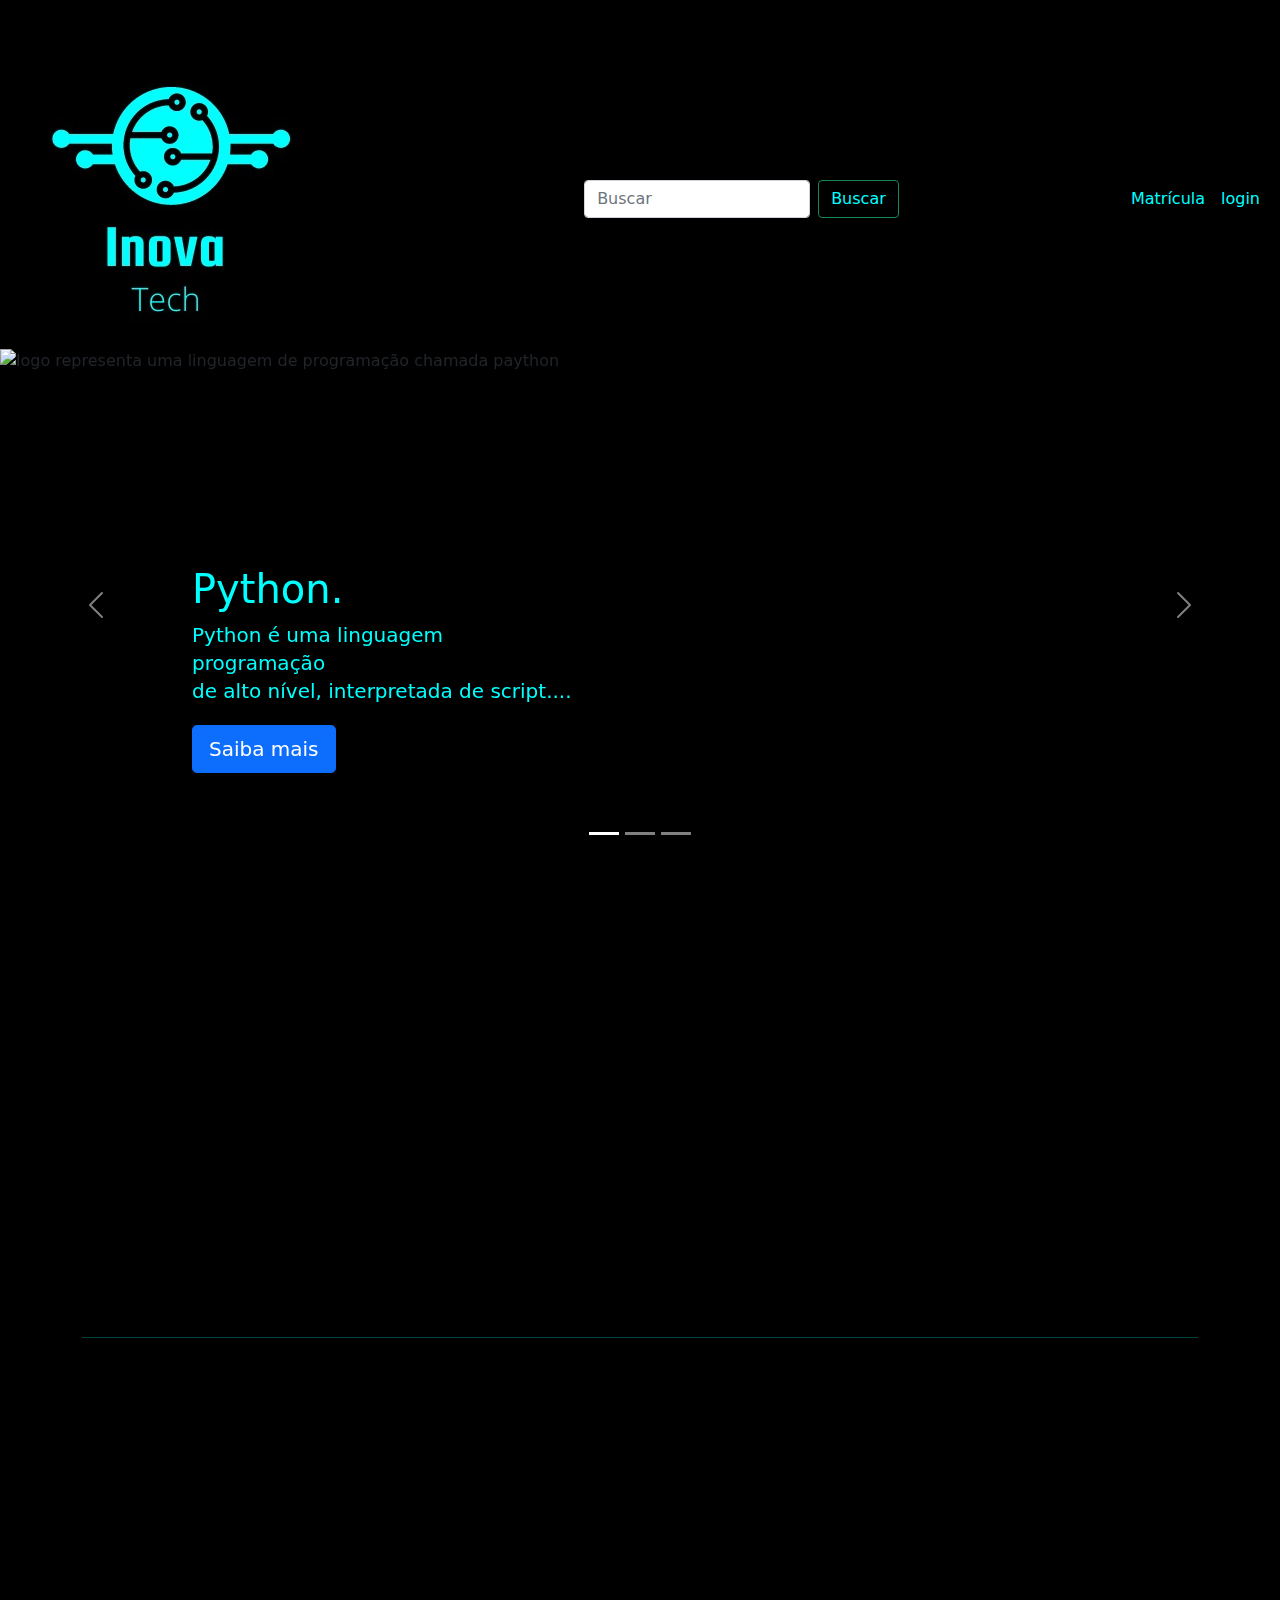
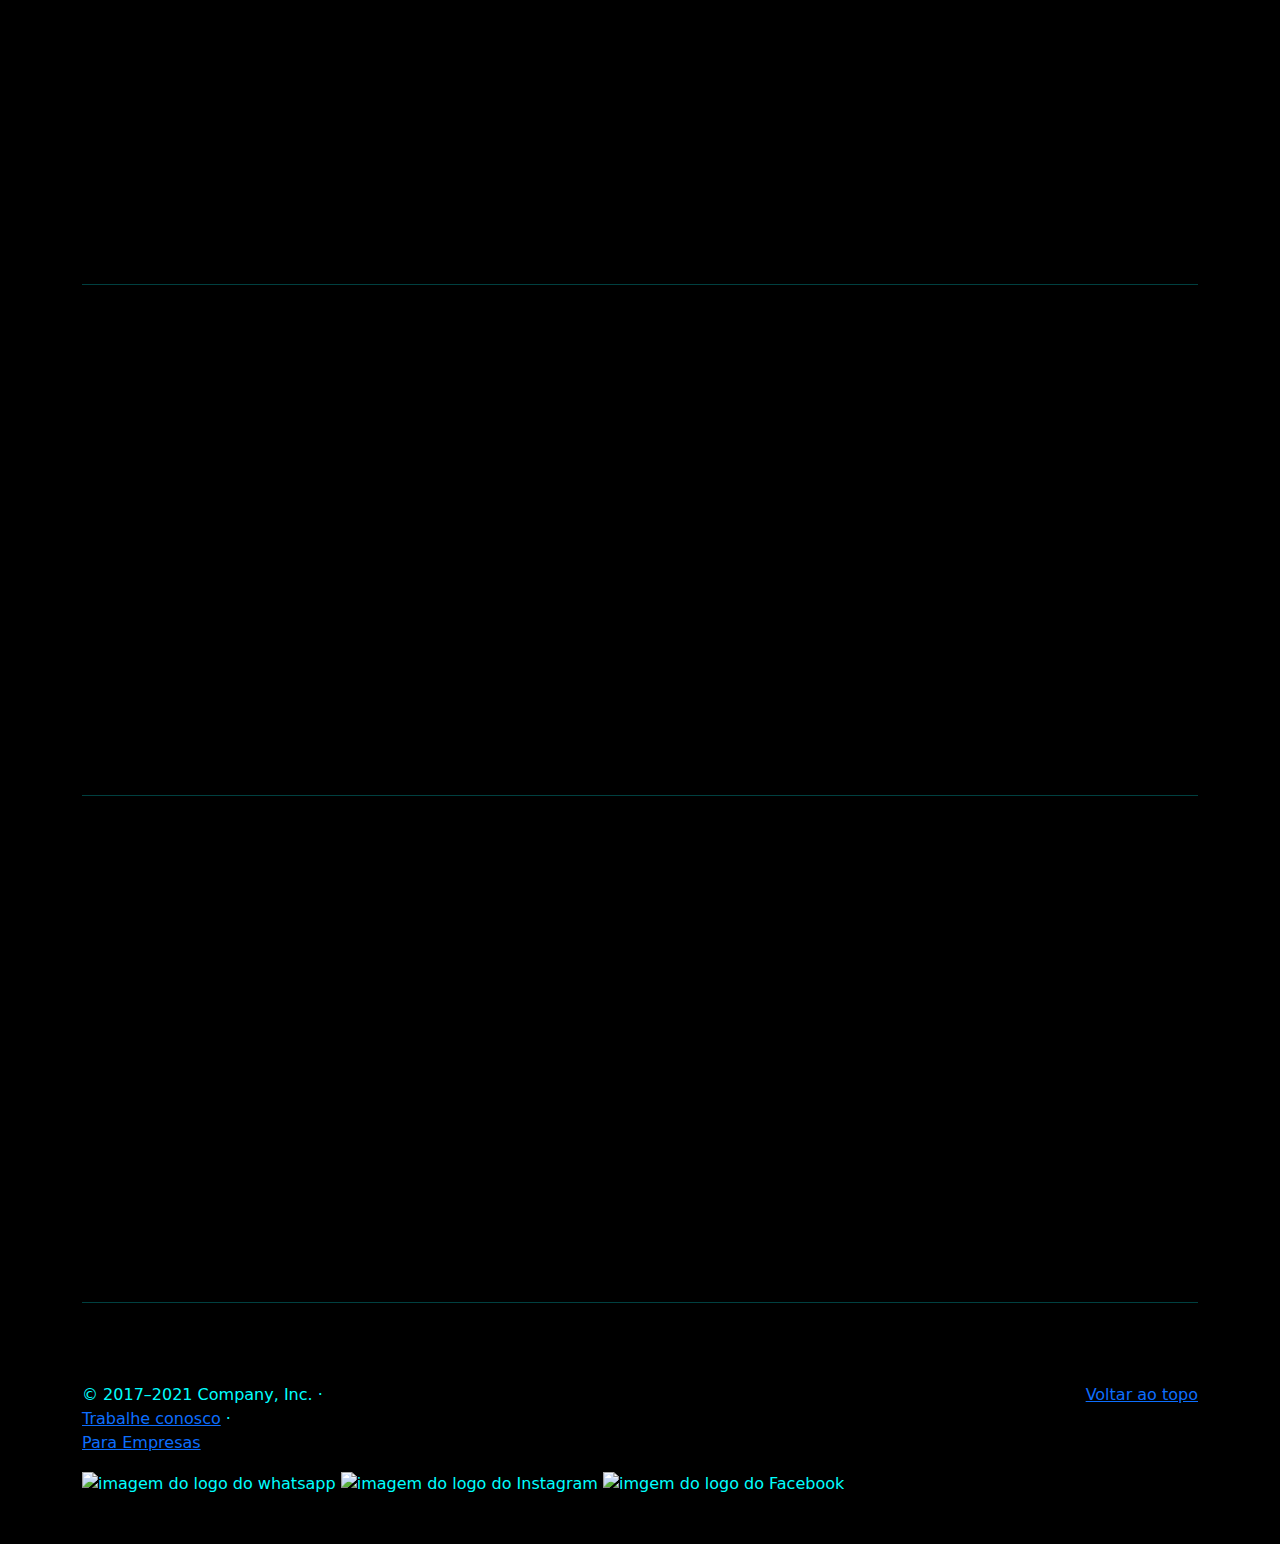
==== index.html @ aa7bea6a "atualização" ====
<!doctype html>
<html lang="en">

<head>
  <meta charset="utf-8">
  <meta name="viewport" content="width=device-width, initial-scale=1">
  <meta name="description" content="">
  <meta name="author" content="Mark Otto, Jacob Thornton, and Bootstrap contributors">
  <meta name="generator" content="Hugo 0.84.0">
  <title>InovaTech</title>

  <link rel="canonical" href="https://getbootstrap.com/docs/5.0/examples/carousel/">



  <!-- Bootstrap core CSS -->
  <link href="bootstrap.min.css" rel="stylesheet">
  <link rel="stylesheet" href="https://unpkg.com/aos@next/dist/aos.css" />



  <!-- Custom styles for this template -->
  <link href="style.css" rel="stylesheet">
</head>

<body>

  <header>
    <nav class="navbar navbar-expand navabar-dark">
      <div class="container-fluid">
        <div>

          <a class="navbar-brand" href="#">
            <img src="Logo.png" alt="logo de tecnologia esverdiado">
          </a>
        </div>
        <div>

          <form class="d-flex">
            <input class="form-control me-2" type="Buscar" placeholder="Buscar" aria-label="Buscar">
            <button class="buscar btn btn-outline-success" type="submit">Buscar</button>
          </form>
        </div>
        <div>
          <button class="navbar-toggler" type="button" data-bs-toggle="collapse" data-bs-target="#navbarCollapse"
          aria-controls="navbarCollapse" aria-expanded="false" aria-label="Toggle navigation">
            <span class="navbar-toggler-icon"></span>
          </button>
          
          <div class="collapse navbar-collapse text-end" id="navbarCollapse">
            <ul class="navbar-nav me-auto mb-2 mb-md-0">
              
              <li class="nav-item">
                <a class="nav-link active" aria-current="page" href="inscricao.html">Matrícula</a>
              </li>
              <li class="nav-item">
                <a class="nav-link" href="Login.html">login</a>
              </li>
              <li class="nav-item">
              </li>
            </ul>
            
          </div>
        </div>
      </div>
    </nav>
  </header>

  <main>

    <div id="myCarousel" class="carousel slide" data-bs-ride="carousel">
      <div class="carousel-indicators">
        <button type="button" data-bs-target="#myCarousel" data-bs-slide-to="0" class="active" aria-current="true"
          aria-label="Slide 1"></button>
        <button type="button" data-bs-target="#myCarousel" data-bs-slide-to="1" aria-label="Slide 2"></button>
        <button type="button" data-bs-target="#myCarousel" data-bs-slide-to="2" aria-label="Slide 3"></button>
      </div>
      <div class="carousel-inner">
        <div class="carousel-item active">
          <img
            src="https://c.wallhere.com/photos/56/d4/programming_programming_language_Python_programming_logo_simple_background_black_background_artwork-1942267.jpg!d" alt="logo representa uma linguagem de programação chamada paython">

          <div class="container">
            <div class="carousel-caption text-start">
              <h1>Python.</h1>
              <p>Python é uma linguagem <br> programação<br> de alto nível, interpretada de script....</p>
              <p><a class="btn btn-lg btn-primary" href="python.html">Saiba mais</a></p>
            </div>
          </div>
        </div>
        <div class="carousel-item">
          <img
            src="https://besthqwallpapers.com/Uploads/20-2-2020/122463/thumb2-html5-glitter-logo-programming-language-grid-metal-background-html5-creative.jpg"
            alt="logo representa uma linguagem de programação chamada html">
          <svg class="bd-placeholder-img" width="100%" height="100%" xmlns="http://www.w3.org/2000/svg"
            aria-hidden="true" preserveAspectRatio="xMidYMid slice" focusable="false">
            <rect width="100%" height="100%" fill="#777" />
          </svg>

          <div class="container">
            <div class="carousel-caption text-start">
              <h1>HTML</h1>
              <p>HTML é uma linguagem de marcação<br> utilizada na construção de páginas na Web....</p>
              <p><a class="btn btn-lg btn-primary" href="#">Saiba mais</a></p>
            </div>
          </div>
        </div>
        <div class="carousel-item">
          <img
            src="https://besthqwallpapers.com/Uploads/21-2-2020/122701/thumb2-c-plus-plus-glitter-logo-programming-language-grid-metal-background-c-plus-plus-creative.jpg"
            alt="logo representa uma linguagem de programação chamada C Sharp">
          <svg class="bd-placeholder-img" width="100%" height="100%" xmlns="http://www.w3.org/2000/svg"
            aria-hidden="true" preserveAspectRatio="xMidYMid slice" focusable="false">
            <rect width="100%" height="100%" fill="#777" />
          </svg>

          <div class="container">
            <div class="carousel-caption text-end">
              <h1>C#.</h1>
              <p>C# é uma linguagem de<br> programação, multiparadigma,<br> de tipagem forte</p>
              <p><a class="btn btn-lg btn-primary" href="#">Saiba mais</a></p>
            </div>
          </div>
        </div>
      </div>
      <button class="carousel-control-prev" type="button" data-bs-target="#myCarousel" data-bs-slide="prev">
        <span class="carousel-control-prev-icon" aria-hidden="true"></span>
        <span class="visually-hidden">Previous</span>
      </button>
      <button class="carousel-control-next" type="button" data-bs-target="#myCarousel" data-bs-slide="next">
        <span class="carousel-control-next-icon" aria-hidden="true"></span>
        <span class="visually-hidden">Next</span>
      </button>
    </div>


    <!-- Marketing messaging and featurettes
  ================================================== -->
    <!-- Wrap the rest of the page in another container to center all the content. -->

    <div class="container marketing">

      <!-- Three columns of text below the carousel -->
      <div class="row" data-aos="fade-up"
      data-aos-anchor-placement="bottom-bottom">
        <div class="col-lg-4">
          <img class="gitHub-img rounded-circle"src="https://t2.tudocdn.net/510706?w=140&h=140" alt="um gatinho  em preto e branco, logo representado pelo programa GitHub"
            role="img" aria-label="Placeholder: 140x140" preserveAspectRatio="xMidYMid slice" focusable="false">
            <title>Placeholder</title>

          <h2 class="gitHub">Git Hub</h2>
          <p class="gitHubText">Aprenda como instalar<br> o git hub no seu computador</p>
          <p><a class="saibaMais btn btn-primary" href="#">Saiba mais &raquo;</a></p>
        </div><!-- /.col-lg-4 -->
        <div class="col-lg-4">
          <img class="frontBack-img rounded-circle" width="140" height="140" src="https://apexensino.com.br/wp-content/uploads/2017/10/fronback.png" 
          alt="uma foto que explica o que é um programador frontende e um programador backend, representados por um operario para o frontend ligado a um 
          notebook e um mergulhador para o backend ligado ao servidor">

          <h2 class="frontBack">Frontend x Backend</h2>
          <p class="frontBackText">Aqui você vai encontrar um pouco sobre a diferença entre frontend e backend.</p>
          <p><a class="saibaMais2 btn btn-primary" href="#">Saiba mais &raquo;</a></p>
        </div><!-- /.col-lg-4 -->
        <div class="col-lg-4">
          <img class="carreira-img rounded-circle"
          src="https://static3.depositphotos.com/1006077/199/i/600/depositphotos_1998679-stock-photo-dive-with-a-lot-of.jpg" 
          alt="um homem com mascara de mergulho, em um lindo amar com aguas crsitalinas">
          <h2 class="carreira">Mergulhe em sua Carreira</h2>
          <p class="carreiraText">Garantimos conhecimento com profundidade e diversidade, para que você mergulhe nesse mar de emoções sendo um profissional em TI</p>
          <p><a class="saibaMais3 btn btn-primary" href="#">Saiba mais &raquo;</a></p>
        </div><!-- /.col-lg-4 -->
      </div><!-- /.row -->


      <!-- START THE FEATURETTES -->

      <hr class="featurette-divider">

      <div class="row featurette" data-aos="fade-right"
      data-aos-offset="300"
      data-aos-easing="ease-in-sine">
        <div class="col-md-7">
          <h1 class="featurette-heading">Escola de<br><span>Inovação & Gestão.</span>
          </h1>
          <p class="lead">Prepare-se para aplicar em seu dia a dia técnicas de gestão de produtos e projetos, agilidade, 
            liderança, desenvolvimento pessoal e muito mais. Conheça os principais conceitos de boas práticas de gestão de
             produtos e projetos e se aprofunde em estratégias de metodologias ágeis.</p>
        </div>
        <div class="col-md-5">
          <img src="https://www.istoedinheiro.com.br/wp-content/uploads/sites/17/2019/10/imagemn-escolhida-artigo-e1571255765939-1280x720.jpg" width="600" height="350">
          

        </div>
      </div>

      <hr class="featurette-divider">

      <div class="row featurette" data-aos="fade-right"
      data-aos-offset="300"
      data-aos-easing="ease-in-sine">
        <div class="col-md-6 order-md-2 align-middle">
          <h2 class="featurette-heading text-center">Aprendendo terminal Linux <span class="text-muted"></span></h2>
          <p class="lead text-center">Coloque a mão na massa!Aprenda comandos<br> práticos e úteis para te ajudar a resolver problemas do mundo real.</p>
        </div>
        <div class="col-md-6 order-md-1">
         <img src="https://s2.glbimg.com/GUrIhjUQkQesfrDMH0bHS1rsL70=/0x0:620x388/984x0/smart/filters:strip_icc()/i.s3.glbimg.com/v1/AUTH_08fbf48bc0524877943fe86e43087e7a/internal_photos/bs/2021/8/H/n31ZgkSFC36w2YGXg9yw/glbimg.com-po-tt-f-620x388-2011-12-05-tux-linux-wallpapers-free-desktop-with-the-penguin-wallpaper-1024x768.jpg" width="600" height="350" alt="">

        </div>
      </div>

      <hr class="featurette-divider">

      <div class="row featurette" data-aos="fade-right"
      data-aos-offset="300"
      data-aos-easing="ease-in-sine">
        <div class="col-md-7">
          <h2 class="featurette-heading">AWS para Iniciantes 2022 - Aprenda e Domine a nuvem Amazon <span class="text-muted"></span></h2>
          <p class="lead">Turbine sua Carreira Agora ! Entenda de uma vez por todas como a Amazon Cloud funciona e seus Principais Serviços.</p>
        </div>
        <div class="col-md-5">
          <img src="https://www.globalmind.com.br/wp-content/uploads/2021/05/aws-header_tvMEUF2.width-800.png" alt="imagem do logo da aws" width="600" height="350">

        </div>
      </div>

      <hr class="featurette-divider">

      <!-- /END THE FEATURETTES -->

    </div><!-- /.container -->


    <!-- FOOTER -->
    <footer class="container">
      <p class="float-end"><a href="#">Voltar ao topo</a></p>
      <p>&copy; 2017–2021 Company, Inc. &middot; <br><a href="#">Trabalhe conosco</a> &middot; <br><a href="#">Para Empresas </a></p>
      <img class="imgWhats" src="https://dtmstudio.com.br/DTM/wp-content/uploads/2018/10/whatsapp-logo-03.png" alt="imagem do logo do whatsapp"> 
      <img class= "imgInsta" src="https://imagensemoldes.com.br/wp-content/uploads/2020/04/%C3%8Dcone-Instagram-PNG.png" alt="imagem do logo do Instagram">
      <img class="imgFace" src="https://upload.wikimedia.org/wikipedia/commons/thumb/5/51/Facebook_f_logo_%282019%29.svg/1365px-Facebook_f_logo_%282019%29.svg.png" alt="imgem do logo do Facebook">
    </footer>
  </main>


  <script src="bootstrap.bundle.min.js"></script>
  <!-- Animate on scrool-->
  <script src="https://unpkg.com/aos@next/dist/aos.js"></script>
  <script>
    AOS.init();
    </script>
<script src="home.js"></script> 




</body>

</html>
---- style.css ----
/* GLOBAL STYLES
-------------------------------------------------- */
/* Padding below the footer and lighter body text */

body {
  padding-top: 3rem;
  padding-bottom: 3rem;
  background-color: black;
}

.navbar {
background-color: black;
}
.navbar-brand {
width: 200px;
height: 150px;
}
.buscar {
  color:#00ffff;
}
.nav-link {
  color: #00ffff;
  float: right;
}
.nav-item {
  color:#00ffff;
}
.gitHub-img {
  width: 140px;
  height: 140px;
}
.row {
  color: #00ffff;
  
}
.frontBack-img {
  width: 140px;
  height: 140px;

}
.carreira-img {
width: 140px;
height: 140px;
}
.container {
  color: #00ffff;
  box-sizing: border-box;
}
.imgWhats {
  width: 20px;  
}
.imgInsta {
width: 20px;
}
.imgFace {
  width: 20px;
}
/* CUSTOMIZE THE CAROUSEL
-------------------------------------------------- */

/* Carousel base class */
.carousel {
  margin-bottom: 4rem;
}
/* Since positioning the image, we need to help out the caption */
.carousel-caption {
  bottom: 3rem;
  z-index: 10;
  color: #00ffff;
}

/* Declare heights because of positioning of img element */
.carousel-item {
  height: 32rem;
}
.carousel-item > img {
  position: absolute;
  top: 0;
  left: 0;
  min-width: 100%;
  height: 32rem;
}


/* MARKETING CONTENT
-------------------------------------------------- */

/* Center align the text within the three columns below the carousel */
.marketing .col-lg-4 {
  margin-bottom: 1.5rem;
  text-align: center;
}
.marketing h2 {
  font-weight: 400;
}
/* rtl:begin:ignore */
.marketing .col-lg-4 p {
  margin-right: .75rem;
  margin-left: .75rem;
}
/* rtl:end:ignore */


/* Featurettes
------------------------- */

.featurette-divider {
  margin: 5rem 0; /* Space out the Bootstrap <hr> more */
}

/* Thin out the marketing headings */
.featurette-heading {
  font-weight: 500 ;
  line-height: 1;
  /* rtl:remove */
  letter-spacing: -.05rem;
}


/* RESPONSIVE CSS
-------------------------------------------------- */

@media (min-width: 40em) {
  /* Bump up size of carousel content */
  .carousel-caption p {
    margin-bottom: 1.25rem;
    font-size: 1.25rem;
    line-height: 1.4;
  }

  .featurette-heading {
    font-size: 50px;
  }
}

@media (min-width: 62em) {
  .featurette-heading {
    margin-top: 7rem;
  }
}
.bd-placeholder-img {
  font-size: 1.125rem;
  text-anchor: middle;
  -webkit-user-select: none;
  -moz-user-select: none;
  user-select: none;
}

@media (min-width: 768px) {
  .bd-placeholder-img-lg {
    font-size: 3.5rem;
  }
}
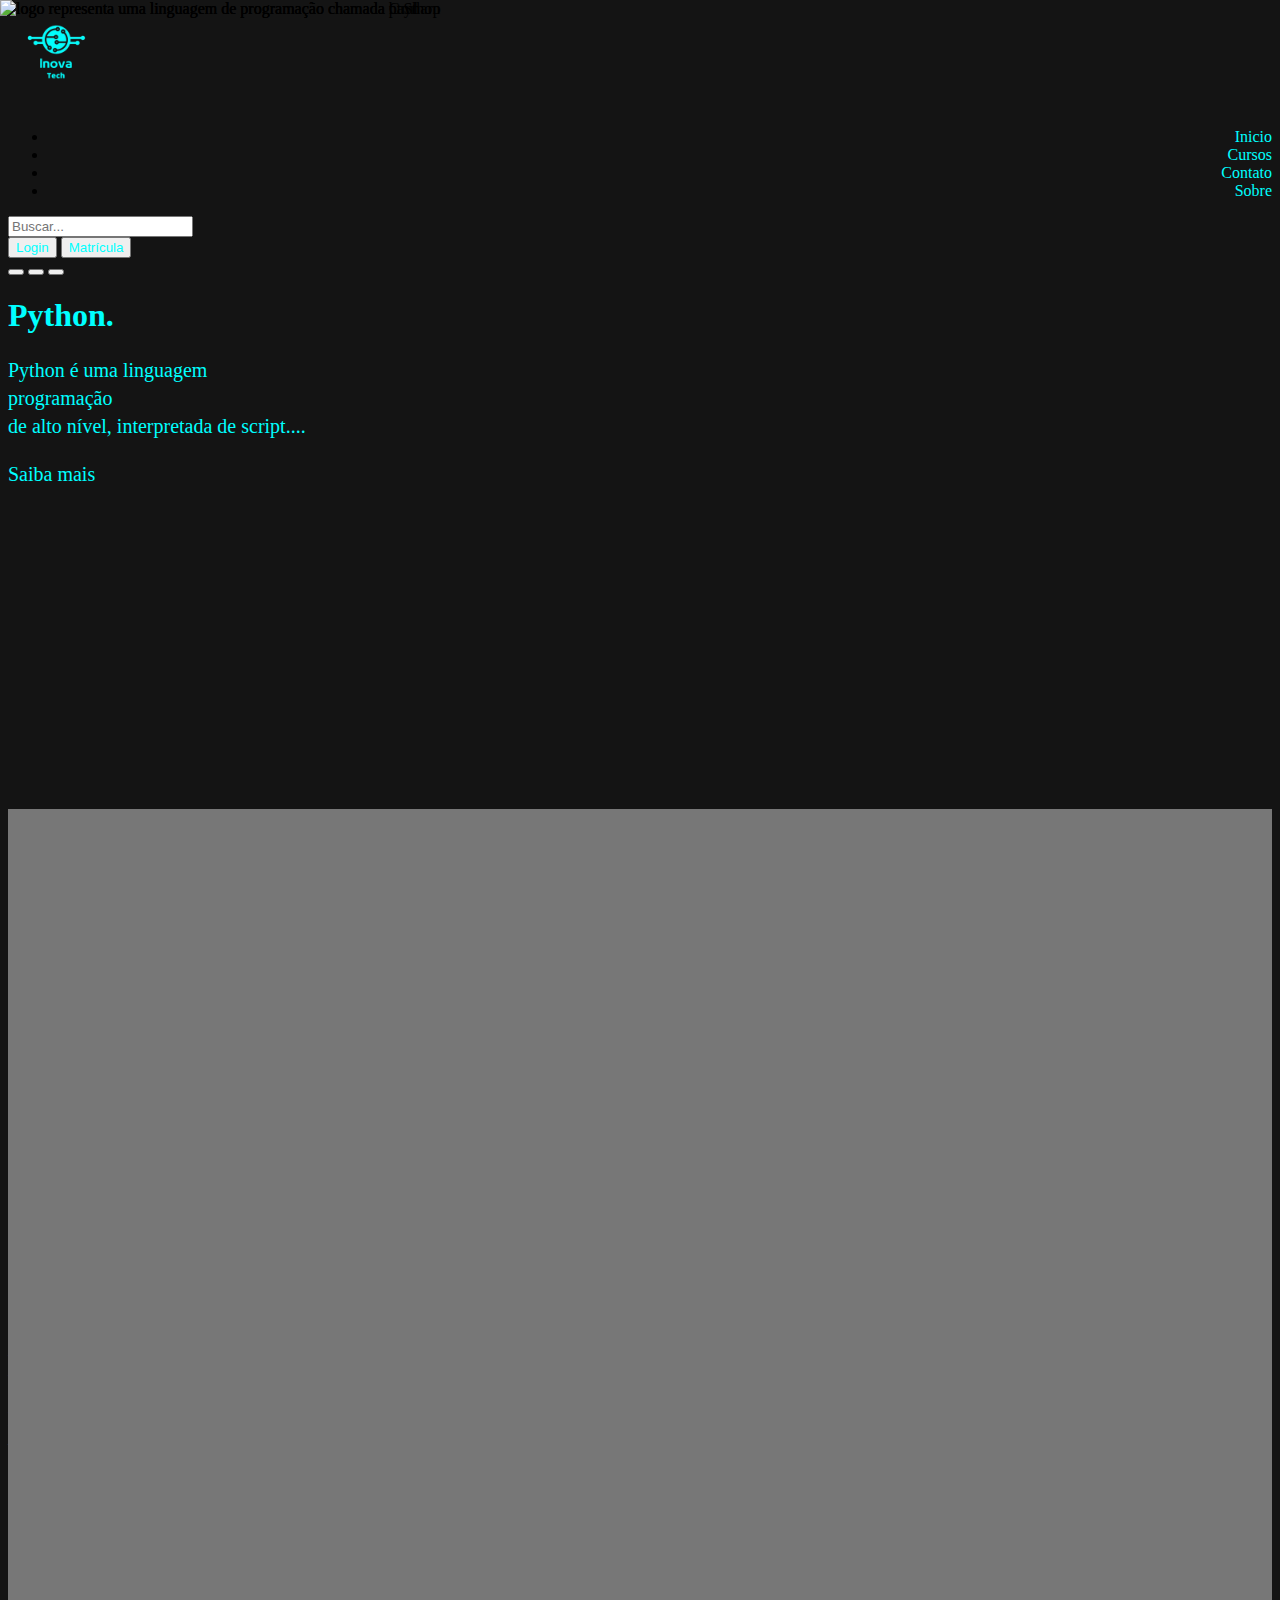
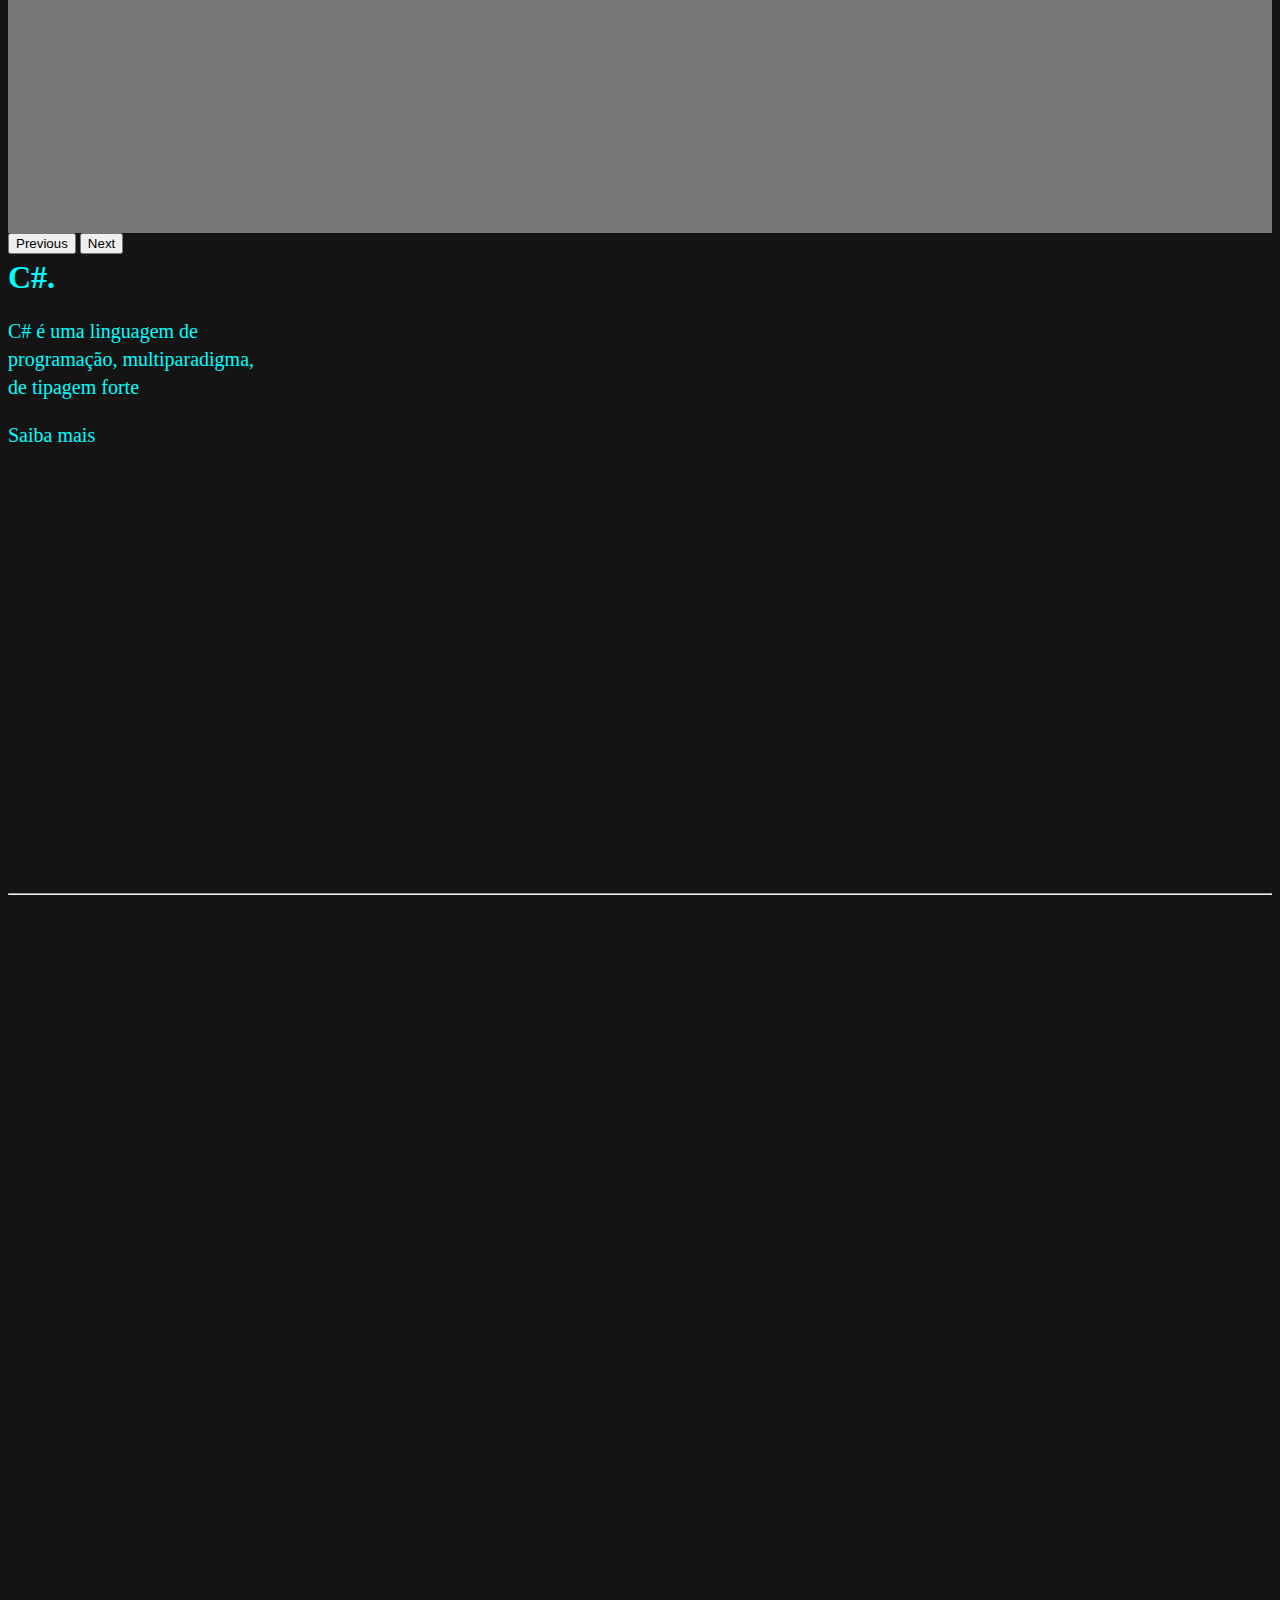
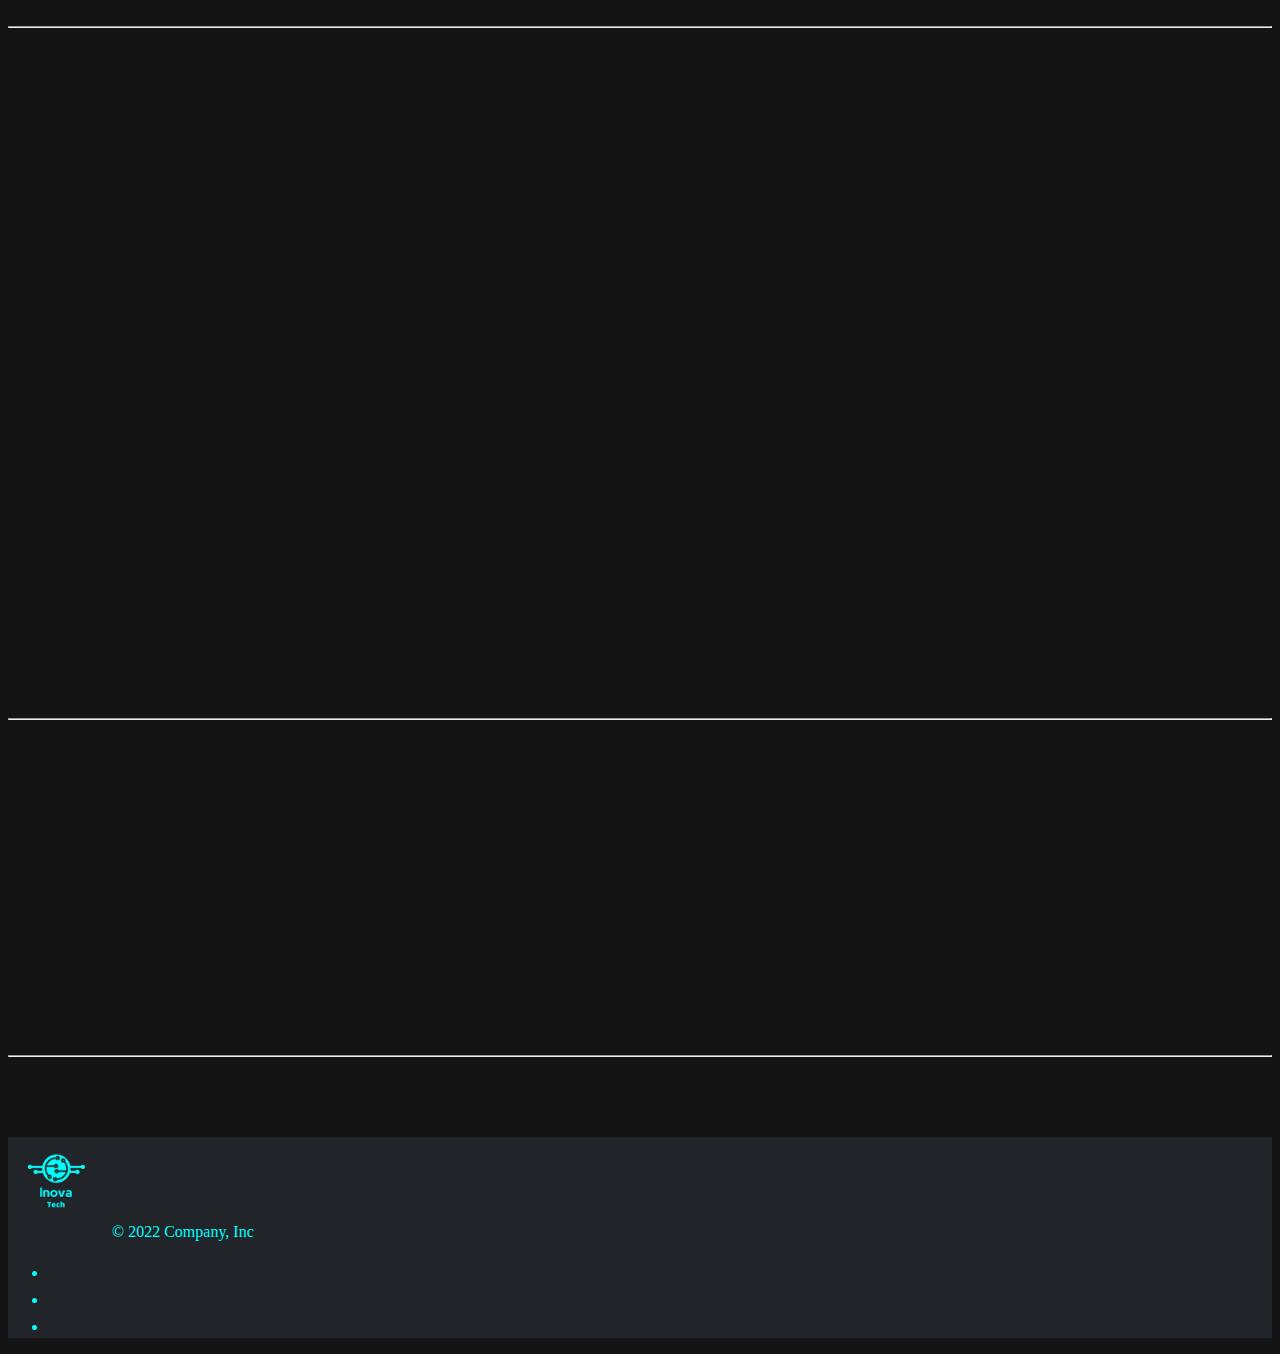
==== commit 3a22f675: "ajustes no header e footer das paginas" ====
--- a/index.html
+++ b/index.html
@@ -1,257 +1,533 @@
-<!doctype html>
+<!DOCTYPE html>
 <html lang="en">
-
-<head>
-  <meta charset="utf-8">
-  <meta name="viewport" content="width=device-width, initial-scale=1">
-  <meta name="description" content="">
-  <meta name="author" content="Mark Otto, Jacob Thornton, and Bootstrap contributors">
-  <meta name="generator" content="Hugo 0.84.0">
-  <title>InovaTech</title>
-
-  <link rel="canonical" href="https://getbootstrap.com/docs/5.0/examples/carousel/">
-
-
-
-  <!-- Bootstrap core CSS -->
-  <link href="bootstrap.min.css" rel="stylesheet">
-  <link rel="stylesheet" href="https://unpkg.com/aos@next/dist/aos.css" />
-
-
-
-  <!-- Custom styles for this template -->
-  <link href="style.css" rel="stylesheet">
-</head>
-
-<body>
-
-  <header>
-    <nav class="navbar navbar-expand navabar-dark">
-      <div class="container-fluid">
-        <div>
-
-          <a class="navbar-brand" href="#">
-            <img src="Logo.png" alt="logo de tecnologia esverdiado">
+  <head>
+    <meta charset="utf-8" />
+    <meta name="viewport" content="width=device-width, initial-scale=1" />
+    <meta name="description" content="" />
+    <meta
+      name="author"
+      content="Mark Otto, Jacob Thornton, and Bootstrap contributors"
+    />
+    <meta name="generator" content="Hugo 0.84.0" />
+    <title>InovaTech</title>
+
+    <link
+      rel="canonical"
+      href="https://getbootstrap.com/docs/5.0/examples/carousel/"
+    />
+
+    <!-- Bootstrap core CSS -->
+     <!--Bootstrap-->
+     <link
+     href="https://cdn.jsdelivr.net/npm/bootstrap@5.2.0/dist/css/bootstrap.min.css"
+     rel="stylesheet"
+     integrity="sha384-gH2yIJqKdNHPEq0n4Mqa/HGKIhSkIHeL5AyhkYV8i59U5AR6csBvApHHNl/vI1Bx"
+     crossorigin="anonymous">
+
+      <!--FontAwesome-->
+
+    <script
+    src="https://kit.fontawesome.com/3871ae80b6.js"
+    crossorigin="anonymous"
+  ></script>
+     
+    <!-- <link href="bootstrap.min.css" rel="stylesheet" /> -->
+    <link rel="stylesheet" href="https://unpkg.com/aos@next/dist/aos.css" />
+
+    <!-- Custom styles for this template -->
+    <link href="style.css" rel="stylesheet" />
+  </head>
+
+  <body>
+    <!--
+    <header>
+      <nav class="navbar navbar-expand navabar-dark">
+        <div class="container-fluid">
+          <div>
+            <a class="navbar-brand" href="#">
+              <img src="Logo.png" alt="logo de tecnologia esverdeado" />
+            </a>
+          </div>
+          <div>
+            <form class="d-flex">
+              <input
+                class="form-control me-2"
+                type="Buscar"
+                placeholder="Buscar"
+                aria-label="Buscar"
+              />
+              <button class="buscar btn btn-outline-success" type="submit">
+                Buscar
+              </button>
+            </form>
+          </div>
+          <div>
+            <button
+              class="navbar-toggler"
+              type="button"
+              data-bs-toggle="collapse"
+              data-bs-target="#navbarCollapse"
+              aria-controls="navbarCollapse"
+              aria-expanded="false"
+              aria-label="Toggle navigation"
+            >
+              <span class="navbar-toggler-icon"></span>
+            </button>
+
+            <div class="collapse navbar-collapse text-end" id="navbarCollapse">
+              <ul class="navbar-nav me-auto mb-2 mb-md-0">
+                <li class="nav-item">
+                  <a
+                    class="nav-link active"
+                    aria-current="page"
+                    href="inscricao.html"
+                    >Matrícula</a
+                  >
+                </li>
+                <li class="nav-item">
+                  <a class="nav-link" href="Login.html">login</a>
+                </li>
+                <li class="nav-item"></li>
+              </ul>
+            </div>
+          </div>
+        </div>
+      </nav>
+    </header>
+-->
+<header class="p-2 text-bg-dark">
+  <div class="container-flex">
+    <div
+      class="d-flex flex-wrap align-items-center justify-content-center justify-content-lg-start"
+    >
+      <a
+        href="index.html"
+        class="d-flex align-items-center mb-2 mb-lg-0 text-white text-decoration-none"
+      >
+        <img
+          class="bi me-2"
+          width="100"
+          height="100"
+          src="LogoNovo.png"
+          alt="Logo Inova Tech esverdeado"
+        />
+      </a>
+
+
+      <ul
+        class="nav col-12 col-lg-auto me-lg-auto mb-2 justify-content-center mb-md-0"
+      >
+        <li><a href="#" class="nav-link px-2 text-white">Inicio</a></li>
+        <li><a href="#" class="nav-link px-2 text-white">Cursos</a></li>
+
+        <li><a href="#" class="nav-link px-2 text-white">Contato</a></li>
+        <li><a href="#" class="nav-link px-2 text-white">Sobre</a></li>
+      </ul>
+
+      <form class="col-12 col-lg-auto mb-3 mb-lg-0 me-lg-3" role="search">
+        <input
+          type="search"
+          class="form-control form-control-dark text-bg-dark"
+          placeholder="Buscar..."
+          aria-label="Search"
+        />
+      </form>
+
+      <div class="text-end">
+        <button type="button" class="btn btn-outline-light me-2">
+          <a href="Login.html">Login</a>
+        </button>
+        <button type="button" class="btn btn-outline-light">
+          <a href="inscricao.html">Matrícula</a>
+        </button>
+      </div>
+    </div>
+  </div>
+</header>
+    <main>
+      <div id="myCarousel" class="carousel slide" data-bs-ride="carousel">
+        <div class="carousel-indicators">
+          <button
+            type="button"
+            data-bs-target="#myCarousel"
+            data-bs-slide-to="0"
+            class="active"
+            aria-current="true"
+            aria-label="Slide 1"
+          ></button>
+          <button
+            type="button"
+            data-bs-target="#myCarousel"
+            data-bs-slide-to="1"
+            aria-label="Slide 2"
+          ></button>
+          <button
+            type="button"
+            data-bs-target="#myCarousel"
+            data-bs-slide-to="2"
+            aria-label="Slide 3"
+          ></button>
+        </div>
+        <div class="carousel-inner">
+          <div class="carousel-item active">
+            <img
+              src="https://c.wallhere.com/photos/56/d4/programming_programming_language_Python_programming_logo_simple_background_black_background_artwork-1942267.jpg!d"
+              alt="logo representa uma linguagem de programação chamada paython"
+            />
+
+            <div class="container">
+              <div class="carousel-caption text-start">
+                <h1>Python.</h1>
+                <p>
+                  Python é uma linguagem <br />
+                  programação<br />
+                  de alto nível, interpretada de script....
+                </p>
+                <p>
+                  <a class="btn btn-lg btn-primary" href="python.html"
+                    >Saiba mais</a
+                  >
+                </p>
+              </div>
+            </div>
+          </div>
+          <div class="carousel-item">
+            <img
+              src="https://besthqwallpapers.com/Uploads/20-2-2020/122463/thumb2-html5-glitter-logo-programming-language-grid-metal-background-html5-creative.jpg"
+              alt="logo representa uma linguagem de programação chamada html"
+            />
+            <svg
+              class="bd-placeholder-img"
+              width="100%"
+              height="100%"
+              xmlns="http://www.w3.org/2000/svg"
+              aria-hidden="true"
+              preserveAspectRatio="xMidYMid slice"
+              focusable="false"
+            >
+              <rect width="100%" height="100%" fill="#777" />
+            </svg>
+
+            <div class="container">
+              <div class="carousel-caption text-start">
+                <h1>HTML</h1>
+                <p>
+                  HTML é uma linguagem de marcação<br />
+                  utilizada na construção de páginas na Web....
+                </p>
+                <p><a class="btn btn-lg btn-primary" href="#">Saiba mais</a></p>
+              </div>
+            </div>
+          </div>
+          <div class="carousel-item">
+            <img
+              src="https://besthqwallpapers.com/Uploads/21-2-2020/122701/thumb2-c-plus-plus-glitter-logo-programming-language-grid-metal-background-c-plus-plus-creative.jpg"
+              alt="logo representa uma linguagem de programação chamada C Sharp"
+            />
+            <svg
+              class="bd-placeholder-img"
+              width="100%"
+              height="100%"
+              xmlns="http://www.w3.org/2000/svg"
+              aria-hidden="true"
+              preserveAspectRatio="xMidYMid slice"
+              focusable="false"
+            >
+              <rect width="100%" height="100%" fill="#777" />
+            </svg>
+
+            <div class="container">
+              <div class="carousel-caption text-end">
+                <h1>C#.</h1>
+                <p>
+                  C# é uma linguagem de<br />
+                  programação, multiparadigma,<br />
+                  de tipagem forte
+                </p>
+                <p><a class="btn btn-lg btn-primary" href="#">Saiba mais</a></p>
+              </div>
+            </div>
+          </div>
+        </div>
+        <button
+          class="carousel-control-prev"
+          type="button"
+          data-bs-target="#myCarousel"
+          data-bs-slide="prev"
+        >
+          <span class="carousel-control-prev-icon" aria-hidden="true"></span>
+          <span class="visually-hidden">Previous</span>
+        </button>
+        <button
+          class="carousel-control-next"
+          type="button"
+          data-bs-target="#myCarousel"
+          data-bs-slide="next"
+        >
+          <span class="carousel-control-next-icon" aria-hidden="true"></span>
+          <span class="visually-hidden">Next</span>
+        </button>
+      </div>
+
+      <!-- Marketing messaging and featurettes
+     ================================================== -->
+      <!-- Wrap the rest of the page in another container to center all the content. -->
+
+      <div class="container marketing">
+        <!-- Three columns of text below the carousel -->
+        <div
+          class="row"
+          data-aos="fade-up"
+          data-aos-anchor-placement="bottom-bottom"
+        >
+          <div class="col-lg-4">
+            <img
+              class="gitHub-img rounded-circle"
+              src="https://t2.tudocdn.net/510706?w=140&h=140"
+              alt="um gatinho  em preto e branco, logo representado pelo programa GitHub"
+              role="img"
+              aria-label="Placeholder: 140x140"
+              preserveAspectRatio="xMidYMid slice"
+              focusable="false"
+            />
+            <title>Placeholder</title>
+
+            <h2 class="gitHub">Git Hub</h2>
+            <p class="gitHubText">
+              Aprenda como instalar<br />
+              o git hub no seu computador
+            </p>
+            <p>
+              <a class="saibaMais btn btn-primary" href="#"
+                >Saiba mais &raquo;</a
+              >
+            </p>
+          </div>
+          <!-- /.col-lg-4 -->
+          <div class="col-lg-4">
+            <img
+              class="frontBack-img rounded-circle"
+              width="140"
+              height="140"
+              src="https://apexensino.com.br/wp-content/uploads/2017/10/fronback.png"
+              alt="uma foto que explica o que é um programador frontende e um programador backend, representados por um operario para o frontend ligado a um 
+          notebook e um mergulhador para o backend ligado ao servidor"
+            />
+
+            <h2 class="frontBack">Frontend x Backend</h2>
+            <p class="frontBackText">
+              Aqui você vai encontrar um pouco sobre a diferença entre frontend
+              e backend.
+            </p>
+            <p>
+              <a class="saibaMais2 btn btn-primary" href="#"
+                >Saiba mais &raquo;</a
+              >
+            </p>
+          </div>
+          <!-- /.col-lg-4 -->
+          <div class="col-lg-4">
+            <img
+              class="carreira-img rounded-circle"
+              src="https://static3.depositphotos.com/1006077/199/i/600/depositphotos_1998679-stock-photo-dive-with-a-lot-of.jpg"
+              alt="um homem com mascara de mergulho, em um lindo amar com aguas crsitalinas"
+            />
+            <h2 class="carreira">Mergulhe em sua Carreira</h2>
+            <p class="carreiraText">
+              Garantimos conhecimento com profundidade e diversidade, para que
+              você mergulhe nesse mar de emoções sendo um profissional em TI
+            </p>
+            <p>
+              <a class="saibaMais3 btn btn-primary" href="#"
+                >Saiba mais &raquo;</a
+              >
+            </p>
+          </div>
+          <!-- /.col-lg-4 -->
+        </div>
+        <!-- /.row -->
+
+        <!-- START THE FEATURETTES -->
+
+        <hr class="featurette-divider" />
+
+        <div
+          class="row featurette"
+          data-aos="fade-right"
+          data-aos-offset="300"
+          data-aos-easing="ease-in-sine"
+        >
+          <div class="col-md-7">
+            <h1 class="featurette-heading">
+              Escola de<br /><span>Inovação & Gestão.</span>
+            </h1>
+            <p class="lead">
+              Prepare-se para aplicar em seu dia a dia técnicas de gestão de
+              produtos e projetos, agilidade, liderança, desenvolvimento pessoal
+              e muito mais. Conheça os principais conceitos de boas práticas de
+              gestão de produtos e projetos e se aprofunde em estratégias de
+              metodologias ágeis.
+            </p>
+          </div>
+          <div class="col-md-5">
+            <img
+              src="https://www.istoedinheiro.com.br/wp-content/uploads/sites/17/2019/10/imagemn-escolhida-artigo-e1571255765939-1280x720.jpg"
+              width="600"
+              height="350"
+            />
+          </div>
+        </div>
+
+        <hr class="featurette-divider" />
+
+        <div
+          class="row featurette"
+          data-aos="fade-right"
+          data-aos-offset="300"
+          data-aos-easing="ease-in-sine"
+        >
+          <div class="col-md-6 order-md-2 align-middle">
+            <h2 class="featurette-heading text-center">
+              Aprendendo terminal Linux <span class="text-muted"></span>
+            </h2>
+            <p class="lead text-center">
+              Coloque a mão na massa!Aprenda comandos<br />
+              práticos e úteis para te ajudar a resolver problemas do mundo
+              real.
+            </p>
+          </div>
+          <div class="col-md-6 order-md-1">
+            <img
+              src="https://s2.glbimg.com/GUrIhjUQkQesfrDMH0bHS1rsL70=/0x0:620x388/984x0/smart/filters:strip_icc()/i.s3.glbimg.com/v1/AUTH_08fbf48bc0524877943fe86e43087e7a/internal_photos/bs/2021/8/H/n31ZgkSFC36w2YGXg9yw/glbimg.com-po-tt-f-620x388-2011-12-05-tux-linux-wallpapers-free-desktop-with-the-penguin-wallpaper-1024x768.jpg"
+              width="600"
+              height="350"
+              alt=""
+            />
+          </div>
+        </div>
+
+        <hr class="featurette-divider" />
+
+        <div
+          class="row featurette"
+          data-aos="fade-right"
+          data-aos-offset="300"
+          data-aos-easing="ease-in-sine"
+        >
+          <div class="col-md-7">
+            <h2 class="featurette-heading">
+              AWS para Iniciantes 2022 - Aprenda e Domine a nuvem Amazon
+              <span class="text-muted"></span>
+            </h2>
+            <p class="lead">
+              Turbine sua Carreira Agora ! Entenda de uma vez por todas como a
+              Amazon Cloud funciona e seus Principais Serviços.
+            </p>
+          </div>
+          <div class="col-md-5">
+            <img
+              src="https://www.globalmind.com.br/wp-content/uploads/2021/05/aws-header_tvMEUF2.width-800.png"
+              alt="imagem do logo da aws"
+              width="600"
+              height="350"
+            />
+          </div>
+        </div>
+
+        <hr class="featurette-divider" />
+
+        <!-- /END THE FEATURETTES -->
+      </div>
+      <!-- /.container -->
+
+      <!-- FOOTER -->
+      <!--
+      <footer class="container">
+        <p class="float-end"><a href="#">Voltar ao topo</a></p>
+        <p>
+          &copy; 2017–2021 Company, Inc. &middot; <br /><a href="#"
+            >Trabalhe conosco</a
+          >
+          &middot; <br /><a href="#">Para Empresas </a>
+        </p>
+        <img
+          class="imgWhats"
+          src="https://dtmstudio.com.br/DTM/wp-content/uploads/2018/10/whatsapp-logo-03.png"
+          alt="imagem do logo do whatsapp"
+        />
+        <img
+          class="imgInsta"
+          src="https://imagensemoldes.com.br/wp-content/uploads/2020/04/%C3%8Dcone-Instagram-PNG.png"
+          alt="imagem do logo do Instagram"
+        />
+        <img
+          class="imgFace"
+          src="https://upload.wikimedia.org/wikipedia/commons/thumb/5/51/Facebook_f_logo_%282019%29.svg/1365px-Facebook_f_logo_%282019%29.svg.png"
+          alt="imgem do logo do Facebook"
+        />
+      </footer>
+      -->
+    </main>
+
+    <div class="container-flex">
+      <footer
+        class="d-flex flex-wrap justify-content-between align-items-center py-3 border-top"
+      >
+        <div class="col-md-4 d-flex align-items-center">
+          <a
+            href="index.html"
+            class="mb-3 me-2 mb-md-0 text-muted text-decoration-none lh-1"
+          >
+            <img
+              class="bi"
+              src="LogoNovo.png"
+              width="100"
+              height="100"
+              alt=""
+            />
           </a>
-        </div>
-        <div>
-
-          <form class="d-flex">
-            <input class="form-control me-2" type="Buscar" placeholder="Buscar" aria-label="Buscar">
-            <button class="buscar btn btn-outline-success" type="submit">Buscar</button>
-          </form>
-        </div>
-        <div>
-          <button class="navbar-toggler" type="button" data-bs-toggle="collapse" data-bs-target="#navbarCollapse"
-          aria-controls="navbarCollapse" aria-expanded="false" aria-label="Toggle navigation">
-            <span class="navbar-toggler-icon"></span>
-          </button>
-          
-          <div class="collapse navbar-collapse text-end" id="navbarCollapse">
-            <ul class="navbar-nav me-auto mb-2 mb-md-0">
-              
-              <li class="nav-item">
-                <a class="nav-link active" aria-current="page" href="inscricao.html">Matrícula</a>
-              </li>
-              <li class="nav-item">
-                <a class="nav-link" href="Login.html">login</a>
-              </li>
-              <li class="nav-item">
-              </li>
-            </ul>
-            
-          </div>
-        </div>
-      </div>
-    </nav>
-  </header>
-
-  <main>
-
-    <div id="myCarousel" class="carousel slide" data-bs-ride="carousel">
-      <div class="carousel-indicators">
-        <button type="button" data-bs-target="#myCarousel" data-bs-slide-to="0" class="active" aria-current="true"
-          aria-label="Slide 1"></button>
-        <button type="button" data-bs-target="#myCarousel" data-bs-slide-to="1" aria-label="Slide 2"></button>
-        <button type="button" data-bs-target="#myCarousel" data-bs-slide-to="2" aria-label="Slide 3"></button>
-      </div>
-      <div class="carousel-inner">
-        <div class="carousel-item active">
-          <img
-            src="https://c.wallhere.com/photos/56/d4/programming_programming_language_Python_programming_logo_simple_background_black_background_artwork-1942267.jpg!d" alt="logo representa uma linguagem de programação chamada paython">
-
-          <div class="container">
-            <div class="carousel-caption text-start">
-              <h1>Python.</h1>
-              <p>Python é uma linguagem <br> programação<br> de alto nível, interpretada de script....</p>
-              <p><a class="btn btn-lg btn-primary" href="python.html">Saiba mais</a></p>
-            </div>
-          </div>
-        </div>
-        <div class="carousel-item">
-          <img
-            src="https://besthqwallpapers.com/Uploads/20-2-2020/122463/thumb2-html5-glitter-logo-programming-language-grid-metal-background-html5-creative.jpg"
-            alt="logo representa uma linguagem de programação chamada html">
-          <svg class="bd-placeholder-img" width="100%" height="100%" xmlns="http://www.w3.org/2000/svg"
-            aria-hidden="true" preserveAspectRatio="xMidYMid slice" focusable="false">
-            <rect width="100%" height="100%" fill="#777" />
-          </svg>
-
-          <div class="container">
-            <div class="carousel-caption text-start">
-              <h1>HTML</h1>
-              <p>HTML é uma linguagem de marcação<br> utilizada na construção de páginas na Web....</p>
-              <p><a class="btn btn-lg btn-primary" href="#">Saiba mais</a></p>
-            </div>
-          </div>
-        </div>
-        <div class="carousel-item">
-          <img
-            src="https://besthqwallpapers.com/Uploads/21-2-2020/122701/thumb2-c-plus-plus-glitter-logo-programming-language-grid-metal-background-c-plus-plus-creative.jpg"
-            alt="logo representa uma linguagem de programação chamada C Sharp">
-          <svg class="bd-placeholder-img" width="100%" height="100%" xmlns="http://www.w3.org/2000/svg"
-            aria-hidden="true" preserveAspectRatio="xMidYMid slice" focusable="false">
-            <rect width="100%" height="100%" fill="#777" />
-          </svg>
-
-          <div class="container">
-            <div class="carousel-caption text-end">
-              <h1>C#.</h1>
-              <p>C# é uma linguagem de<br> programação, multiparadigma,<br> de tipagem forte</p>
-              <p><a class="btn btn-lg btn-primary" href="#">Saiba mais</a></p>
-            </div>
-          </div>
-        </div>
-      </div>
-      <button class="carousel-control-prev" type="button" data-bs-target="#myCarousel" data-bs-slide="prev">
-        <span class="carousel-control-prev-icon" aria-hidden="true"></span>
-        <span class="visually-hidden">Previous</span>
-      </button>
-      <button class="carousel-control-next" type="button" data-bs-target="#myCarousel" data-bs-slide="next">
-        <span class="carousel-control-next-icon" aria-hidden="true"></span>
-        <span class="visually-hidden">Next</span>
-      </button>
+          <span class="mb-3 mb-md-0 text-muted">&copy; 2022 Company, Inc</span>
+        </div>
+
+        <ul class="nav col-md-4 justify-content-end list-unstyled d-flex">
+          <li class="ms-3 mb-2">
+            <span style="font-size: 1.5em"
+              ><i class="fa-brands fa-whatsapp"></i
+            ></span>
+          </li>
+          <li class="ms-3">
+            <span style="font-size: 1.5em">
+              <i class="fa-brands fa-instagram"></i>
+            </span>
+          </li>
+          <li class="ms-3">
+            <span style="font-size: 1.5em">
+              <i class="fa-brands fa-facebook"></i>
+            </span>
+          </li>
+        </ul>
+      </footer>
     </div>
 
 
-    <!-- Marketing messaging and featurettes
-  ================================================== -->
-    <!-- Wrap the rest of the page in another container to center all the content. -->
-
-    <div class="container marketing">
-
-      <!-- Three columns of text below the carousel -->
-      <div class="row" data-aos="fade-up"
-      data-aos-anchor-placement="bottom-bottom">
-        <div class="col-lg-4">
-          <img class="gitHub-img rounded-circle"src="https://t2.tudocdn.net/510706?w=140&h=140" alt="um gatinho  em preto e branco, logo representado pelo programa GitHub"
-            role="img" aria-label="Placeholder: 140x140" preserveAspectRatio="xMidYMid slice" focusable="false">
-            <title>Placeholder</title>
-
-          <h2 class="gitHub">Git Hub</h2>
-          <p class="gitHubText">Aprenda como instalar<br> o git hub no seu computador</p>
-          <p><a class="saibaMais btn btn-primary" href="#">Saiba mais &raquo;</a></p>
-        </div><!-- /.col-lg-4 -->
-        <div class="col-lg-4">
-          <img class="frontBack-img rounded-circle" width="140" height="140" src="https://apexensino.com.br/wp-content/uploads/2017/10/fronback.png" 
-          alt="uma foto que explica o que é um programador frontende e um programador backend, representados por um operario para o frontend ligado a um 
-          notebook e um mergulhador para o backend ligado ao servidor">
-
-          <h2 class="frontBack">Frontend x Backend</h2>
-          <p class="frontBackText">Aqui você vai encontrar um pouco sobre a diferença entre frontend e backend.</p>
-          <p><a class="saibaMais2 btn btn-primary" href="#">Saiba mais &raquo;</a></p>
-        </div><!-- /.col-lg-4 -->
-        <div class="col-lg-4">
-          <img class="carreira-img rounded-circle"
-          src="https://static3.depositphotos.com/1006077/199/i/600/depositphotos_1998679-stock-photo-dive-with-a-lot-of.jpg" 
-          alt="um homem com mascara de mergulho, em um lindo amar com aguas crsitalinas">
-          <h2 class="carreira">Mergulhe em sua Carreira</h2>
-          <p class="carreiraText">Garantimos conhecimento com profundidade e diversidade, para que você mergulhe nesse mar de emoções sendo um profissional em TI</p>
-          <p><a class="saibaMais3 btn btn-primary" href="#">Saiba mais &raquo;</a></p>
-        </div><!-- /.col-lg-4 -->
-      </div><!-- /.row -->
-
-
-      <!-- START THE FEATURETTES -->
-
-      <hr class="featurette-divider">
-
-      <div class="row featurette" data-aos="fade-right"
-      data-aos-offset="300"
-      data-aos-easing="ease-in-sine">
-        <div class="col-md-7">
-          <h1 class="featurette-heading">Escola de<br><span>Inovação & Gestão.</span>
-          </h1>
-          <p class="lead">Prepare-se para aplicar em seu dia a dia técnicas de gestão de produtos e projetos, agilidade, 
-            liderança, desenvolvimento pessoal e muito mais. Conheça os principais conceitos de boas práticas de gestão de
-             produtos e projetos e se aprofunde em estratégias de metodologias ágeis.</p>
-        </div>
-        <div class="col-md-5">
-          <img src="https://www.istoedinheiro.com.br/wp-content/uploads/sites/17/2019/10/imagemn-escolhida-artigo-e1571255765939-1280x720.jpg" width="600" height="350">
-          
-
-        </div>
-      </div>
-
-      <hr class="featurette-divider">
-
-      <div class="row featurette" data-aos="fade-right"
-      data-aos-offset="300"
-      data-aos-easing="ease-in-sine">
-        <div class="col-md-6 order-md-2 align-middle">
-          <h2 class="featurette-heading text-center">Aprendendo terminal Linux <span class="text-muted"></span></h2>
-          <p class="lead text-center">Coloque a mão na massa!Aprenda comandos<br> práticos e úteis para te ajudar a resolver problemas do mundo real.</p>
-        </div>
-        <div class="col-md-6 order-md-1">
-         <img src="https://s2.glbimg.com/GUrIhjUQkQesfrDMH0bHS1rsL70=/0x0:620x388/984x0/smart/filters:strip_icc()/i.s3.glbimg.com/v1/AUTH_08fbf48bc0524877943fe86e43087e7a/internal_photos/bs/2021/8/H/n31ZgkSFC36w2YGXg9yw/glbimg.com-po-tt-f-620x388-2011-12-05-tux-linux-wallpapers-free-desktop-with-the-penguin-wallpaper-1024x768.jpg" width="600" height="350" alt="">
-
-        </div>
-      </div>
-
-      <hr class="featurette-divider">
-
-      <div class="row featurette" data-aos="fade-right"
-      data-aos-offset="300"
-      data-aos-easing="ease-in-sine">
-        <div class="col-md-7">
-          <h2 class="featurette-heading">AWS para Iniciantes 2022 - Aprenda e Domine a nuvem Amazon <span class="text-muted"></span></h2>
-          <p class="lead">Turbine sua Carreira Agora ! Entenda de uma vez por todas como a Amazon Cloud funciona e seus Principais Serviços.</p>
-        </div>
-        <div class="col-md-5">
-          <img src="https://www.globalmind.com.br/wp-content/uploads/2021/05/aws-header_tvMEUF2.width-800.png" alt="imagem do logo da aws" width="600" height="350">
-
-        </div>
-      </div>
-
-      <hr class="featurette-divider">
-
-      <!-- /END THE FEATURETTES -->
-
-    </div><!-- /.container -->
-
-
-    <!-- FOOTER -->
-    <footer class="container">
-      <p class="float-end"><a href="#">Voltar ao topo</a></p>
-      <p>&copy; 2017–2021 Company, Inc. &middot; <br><a href="#">Trabalhe conosco</a> &middot; <br><a href="#">Para Empresas </a></p>
-      <img class="imgWhats" src="https://dtmstudio.com.br/DTM/wp-content/uploads/2018/10/whatsapp-logo-03.png" alt="imagem do logo do whatsapp"> 
-      <img class= "imgInsta" src="https://imagensemoldes.com.br/wp-content/uploads/2020/04/%C3%8Dcone-Instagram-PNG.png" alt="imagem do logo do Instagram">
-      <img class="imgFace" src="https://upload.wikimedia.org/wikipedia/commons/thumb/5/51/Facebook_f_logo_%282019%29.svg/1365px-Facebook_f_logo_%282019%29.svg.png" alt="imgem do logo do Facebook">
-    </footer>
-  </main>
-
-
-  <script src="bootstrap.bundle.min.js"></script>
-  <!-- Animate on scrool-->
-  <script src="https://unpkg.com/aos@next/dist/aos.js"></script>
-  <script>
-    AOS.init();
+<!--     
+    <script src="bootstrap.bundle.min.js"></script> -->
+    <script
+      src="https://cdn.jsdelivr.net/npm/@popperjs/core@2.11.5/dist/umd/popper.min.js"
+      integrity="sha384-Xe+8cL9oJa6tN/veChSP7q+mnSPaj5Bcu9mPX5F5xIGE0DVittaqT5lorf0EI7Vk"
+      crossorigin="anonymous"
+    ></script>
+    <script
+      src="https://cdn.jsdelivr.net/npm/bootstrap@5.2.0/dist/js/bootstrap.min.js"
+      integrity="sha384-ODmDIVzN+pFdexxHEHFBQH3/9/vQ9uori45z4JjnFsRydbmQbmL5t1tQ0culUzyK"
+      crossorigin="anonymous"
+    ></script>
+    <!-- Animate on scrool-->
+
+    <script src="https://unpkg.com/aos@next/dist/aos.js"></script>
+    <script>
+      AOS.init()
     </script>
-<script src="home.js"></script> 
-
-
-
-
-</body>
-
-</html>+  </body>
+</html>
+
--- a/style.css
+++ b/style.css
@@ -3,11 +3,12 @@
 /* Padding below the footer and lighter body text */
 
 body {
-  padding-top: 3rem;
-  padding-bottom: 3rem;
-  background-color: black;
+  background-color: #141414;
 }
-
+a{
+  color: #00ffff;
+  text-decoration: none;
+}
 .navbar {
 background-color: black;
 }
@@ -114,9 +115,13 @@
   line-height: 1;
   /* rtl:remove */
   letter-spacing: -.05rem;
-}
-
-
+  }
+  footer {
+    padding-right: 1em;
+    color: #00ffff;
+    background-color: RGBA(33,37,41,var(--bs-bg-opacity,1))!important;
+    margin-top: 1.5em;
+    }
 /* RESPONSIVE CSS
 -------------------------------------------------- */
 
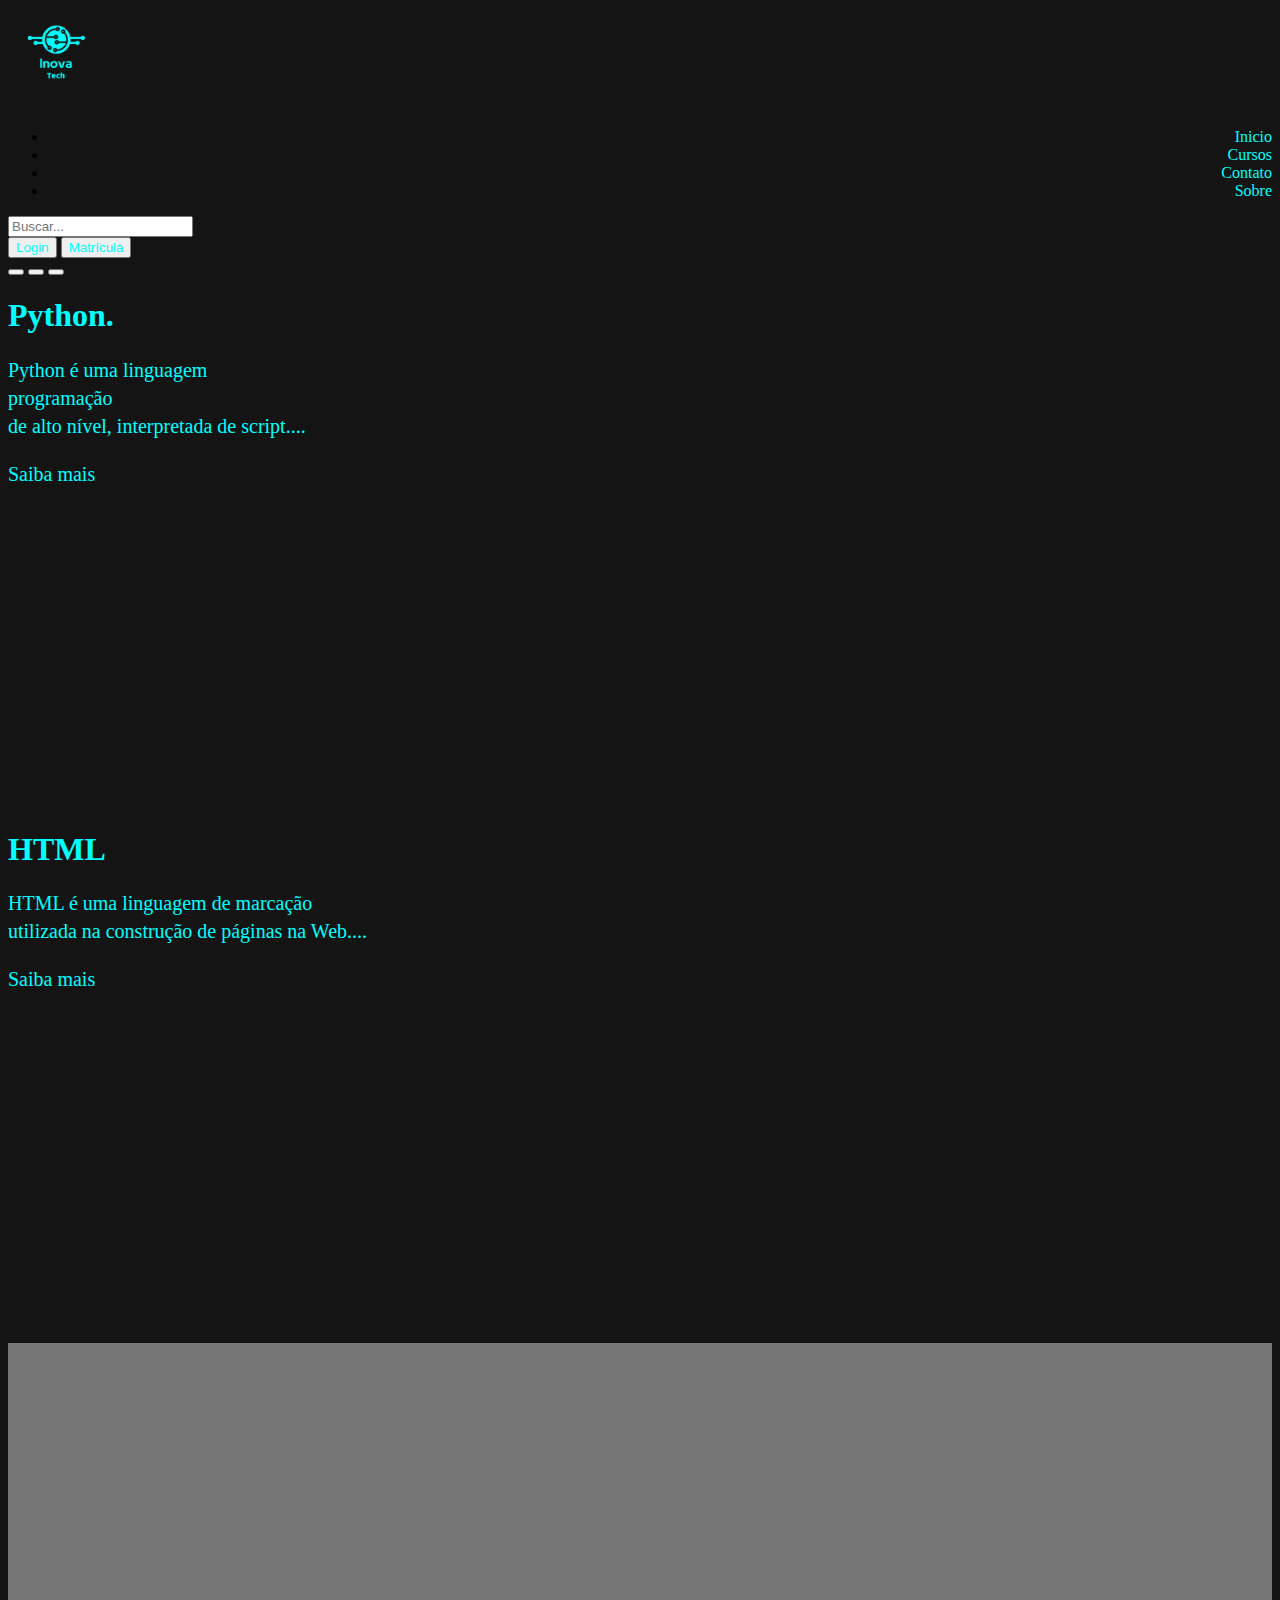
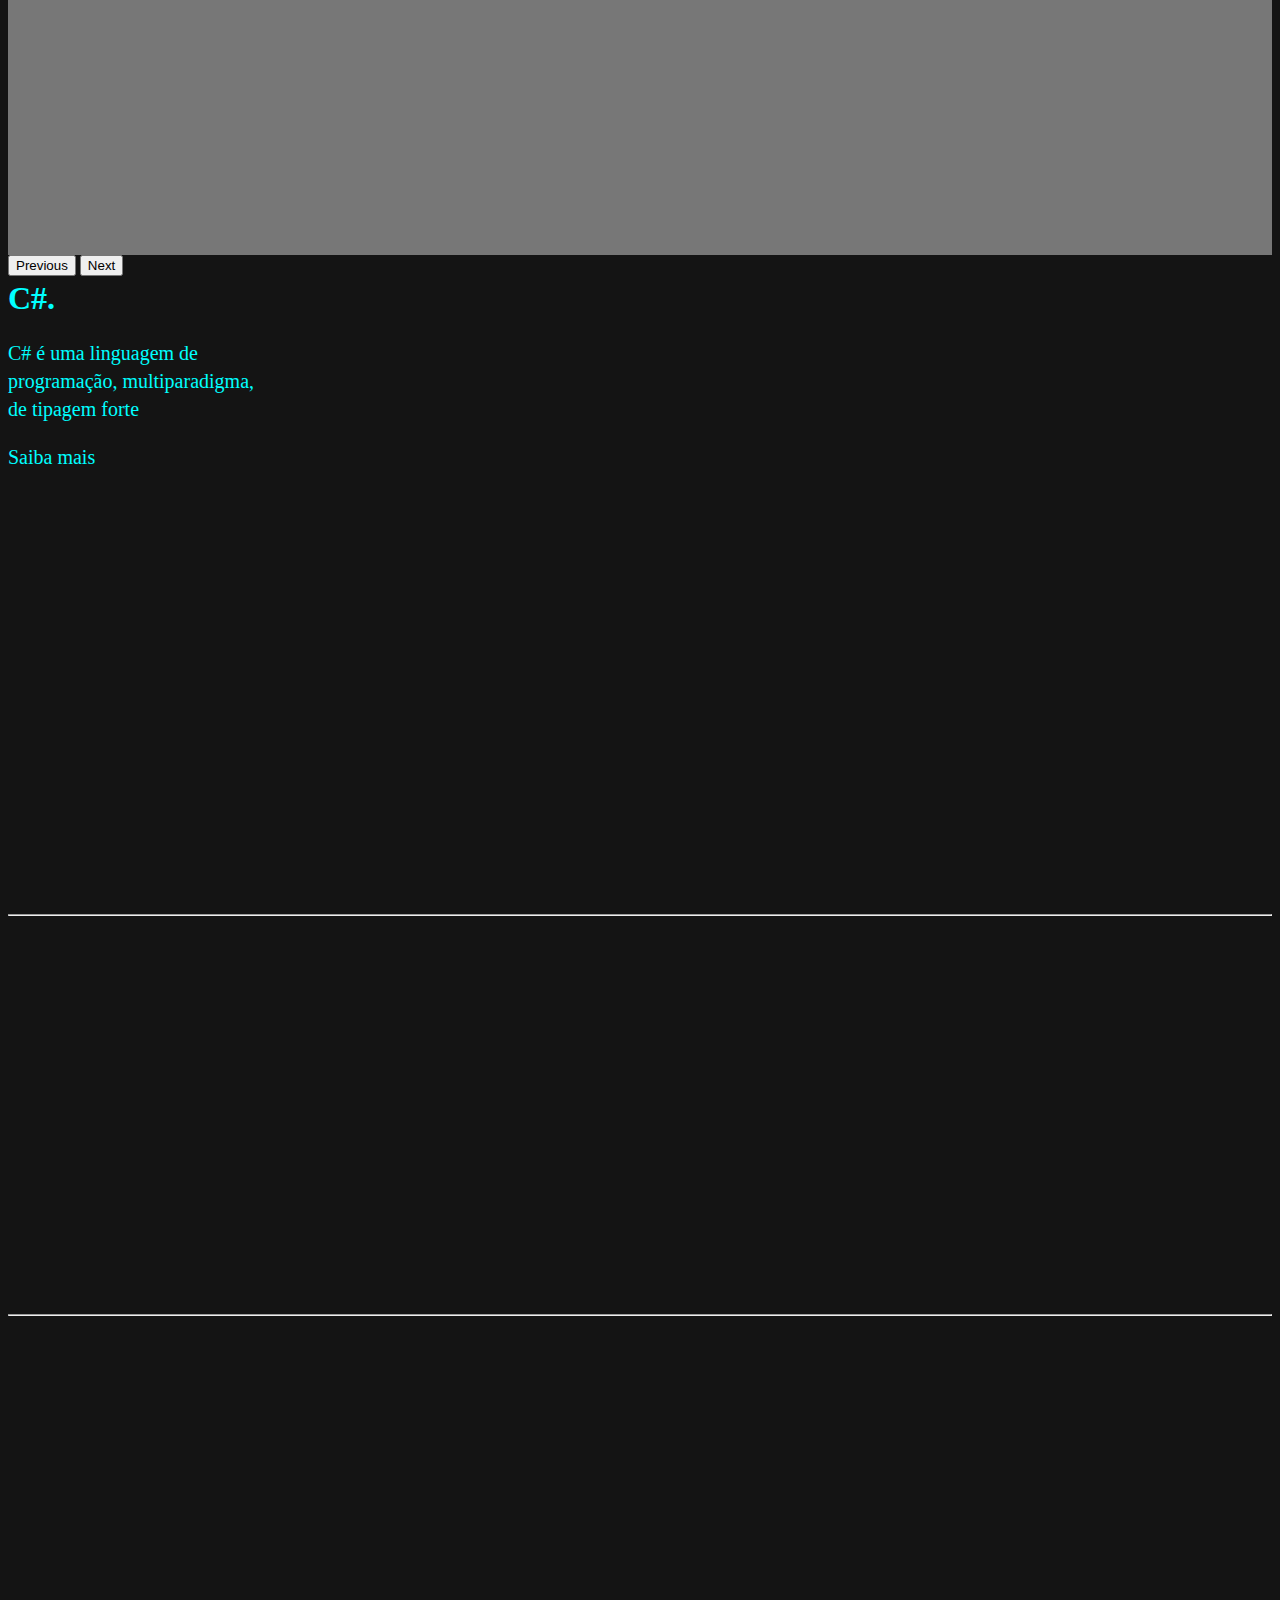
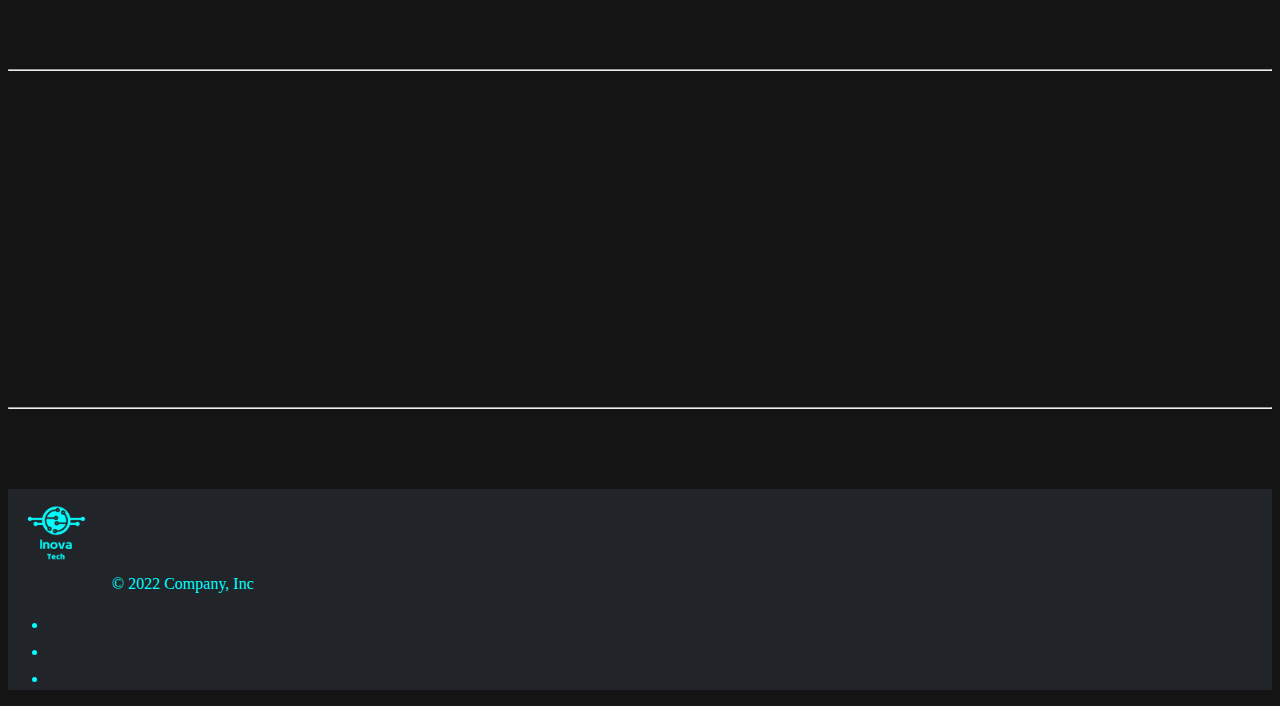
==== commit 2c111c4e: "Ajustes de responsividade no carrossel" ====
--- a/index.html
+++ b/index.html
@@ -39,62 +39,6 @@
   </head>
 
   <body>
-    <!--
-    <header>
-      <nav class="navbar navbar-expand navabar-dark">
-        <div class="container-fluid">
-          <div>
-            <a class="navbar-brand" href="#">
-              <img src="Logo.png" alt="logo de tecnologia esverdeado" />
-            </a>
-          </div>
-          <div>
-            <form class="d-flex">
-              <input
-                class="form-control me-2"
-                type="Buscar"
-                placeholder="Buscar"
-                aria-label="Buscar"
-              />
-              <button class="buscar btn btn-outline-success" type="submit">
-                Buscar
-              </button>
-            </form>
-          </div>
-          <div>
-            <button
-              class="navbar-toggler"
-              type="button"
-              data-bs-toggle="collapse"
-              data-bs-target="#navbarCollapse"
-              aria-controls="navbarCollapse"
-              aria-expanded="false"
-              aria-label="Toggle navigation"
-            >
-              <span class="navbar-toggler-icon"></span>
-            </button>
-
-            <div class="collapse navbar-collapse text-end" id="navbarCollapse">
-              <ul class="navbar-nav me-auto mb-2 mb-md-0">
-                <li class="nav-item">
-                  <a
-                    class="nav-link active"
-                    aria-current="page"
-                    href="inscricao.html"
-                    >Matrícula</a
-                  >
-                </li>
-                <li class="nav-item">
-                  <a class="nav-link" href="Login.html">login</a>
-                </li>
-                <li class="nav-item"></li>
-              </ul>
-            </div>
-          </div>
-        </div>
-      </nav>
-    </header>
--->
 <header class="p-2 text-bg-dark">
   <div class="container-flex">
     <div
@@ -171,7 +115,7 @@
         <div class="carousel-inner">
           <div class="carousel-item active">
             <img
-              src="https://c.wallhere.com/photos/56/d4/programming_programming_language_Python_programming_logo_simple_background_black_background_artwork-1942267.jpg!d"
+              src="https://besthqwallpapers.com/Uploads/17-2-2020/121822/thumb2-python-glitter-logo-programming-language-grid-metal-background-python-creative.jpg"
               alt="logo representa uma linguagem de programação chamada paython"
             />
 
@@ -196,6 +140,24 @@
               src="https://besthqwallpapers.com/Uploads/20-2-2020/122463/thumb2-html5-glitter-logo-programming-language-grid-metal-background-html5-creative.jpg"
               alt="logo representa uma linguagem de programação chamada html"
             />
+            
+
+            <div class="container">
+              <div class="carousel-caption text-start">
+                <h1>HTML</h1>
+                <p>
+                  HTML é uma linguagem de marcação<br />
+                  utilizada na construção de páginas na Web....
+                </p>
+                <p><a class="btn btn-lg btn-primary" href="#">Saiba mais</a></p>
+              </div>
+            </div>
+          </div>
+          <div class="carousel-item">
+            <img
+              src="https://besthqwallpapers.com/Uploads/21-2-2020/122701/thumb2-c-plus-plus-glitter-logo-programming-language-grid-metal-background-c-plus-plus-creative.jpg"
+              alt="logo representa uma linguagem de programação chamada C Sharp"
+            />
             <svg
               class="bd-placeholder-img"
               width="100%"
@@ -209,34 +171,6 @@
             </svg>
 
             <div class="container">
-              <div class="carousel-caption text-start">
-                <h1>HTML</h1>
-                <p>
-                  HTML é uma linguagem de marcação<br />
-                  utilizada na construção de páginas na Web....
-                </p>
-                <p><a class="btn btn-lg btn-primary" href="#">Saiba mais</a></p>
-              </div>
-            </div>
-          </div>
-          <div class="carousel-item">
-            <img
-              src="https://besthqwallpapers.com/Uploads/21-2-2020/122701/thumb2-c-plus-plus-glitter-logo-programming-language-grid-metal-background-c-plus-plus-creative.jpg"
-              alt="logo representa uma linguagem de programação chamada C Sharp"
-            />
-            <svg
-              class="bd-placeholder-img"
-              width="100%"
-              height="100%"
-              xmlns="http://www.w3.org/2000/svg"
-              aria-hidden="true"
-              preserveAspectRatio="xMidYMid slice"
-              focusable="false"
-            >
-              <rect width="100%" height="100%" fill="#777" />
-            </svg>
-
-            <div class="container">
               <div class="carousel-caption text-end">
                 <h1>C#.</h1>
                 <p>
@@ -372,8 +306,7 @@
           <div class="col-md-5">
             <img
               src="https://www.istoedinheiro.com.br/wp-content/uploads/sites/17/2019/10/imagemn-escolhida-artigo-e1571255765939-1280x720.jpg"
-              width="600"
-              height="350"
+             
             />
           </div>
         </div>
@@ -399,8 +332,7 @@
           <div class="col-md-6 order-md-1">
             <img
               src="https://s2.glbimg.com/GUrIhjUQkQesfrDMH0bHS1rsL70=/0x0:620x388/984x0/smart/filters:strip_icc()/i.s3.glbimg.com/v1/AUTH_08fbf48bc0524877943fe86e43087e7a/internal_photos/bs/2021/8/H/n31ZgkSFC36w2YGXg9yw/glbimg.com-po-tt-f-620x388-2011-12-05-tux-linux-wallpapers-free-desktop-with-the-penguin-wallpaper-1024x768.jpg"
-              width="600"
-              height="350"
+              
               alt=""
             />
           </div>
@@ -428,8 +360,7 @@
             <img
               src="https://www.globalmind.com.br/wp-content/uploads/2021/05/aws-header_tvMEUF2.width-800.png"
               alt="imagem do logo da aws"
-              width="600"
-              height="350"
+             
             />
           </div>
         </div>
@@ -440,35 +371,10 @@
       </div>
       <!-- /.container -->
 
-      <!-- FOOTER -->
-      <!--
-      <footer class="container">
-        <p class="float-end"><a href="#">Voltar ao topo</a></p>
-        <p>
-          &copy; 2017–2021 Company, Inc. &middot; <br /><a href="#"
-            >Trabalhe conosco</a
-          >
-          &middot; <br /><a href="#">Para Empresas </a>
-        </p>
-        <img
-          class="imgWhats"
-          src="https://dtmstudio.com.br/DTM/wp-content/uploads/2018/10/whatsapp-logo-03.png"
-          alt="imagem do logo do whatsapp"
-        />
-        <img
-          class="imgInsta"
-          src="https://imagensemoldes.com.br/wp-content/uploads/2020/04/%C3%8Dcone-Instagram-PNG.png"
-          alt="imagem do logo do Instagram"
-        />
-        <img
-          class="imgFace"
-          src="https://upload.wikimedia.org/wikipedia/commons/thumb/5/51/Facebook_f_logo_%282019%29.svg/1365px-Facebook_f_logo_%282019%29.svg.png"
-          alt="imgem do logo do Facebook"
-        />
-      </footer>
-      -->
+      
     </main>
-
+    
+    <!-- FOOTER -->
     <div class="container-flex">
       <footer
         class="d-flex flex-wrap justify-content-between align-items-center py-3 border-top"
--- a/style.css
+++ b/style.css
@@ -76,10 +76,11 @@
 }
 .carousel-item > img {
   position: absolute;
+  margin-top: -11rem;
   top: 0;
   left: 0;
   min-width: 100%;
-  height: 32rem;
+  min-height: 32rem;
 }
 
 
@@ -125,6 +126,30 @@
 /* RESPONSIVE CSS
 -------------------------------------------------- */
 
+@media (max-width: 40em) {
+  
+ img {
+  max-width: 100%;
+}
+.carousel-item {
+  height: 20rem;
+}
+.carousel-item > img {
+  position: absolute;
+  margin-top: 0px;
+  top: 0;
+  left: 0;
+  min-width: 100%;
+  min-height: 20rem;
+}
+.carousel-caption {
+  bottom: 3rem;
+  z-index: 10;
+  color: #00ffff;
+  background-color: rgba(14, 14, 14, 0.7);
+}
+}
+
 @media (min-width: 40em) {
   /* Bump up size of carousel content */
   .carousel-caption p {
@@ -156,3 +181,4 @@
     font-size: 3.5rem;
   }
 }
+
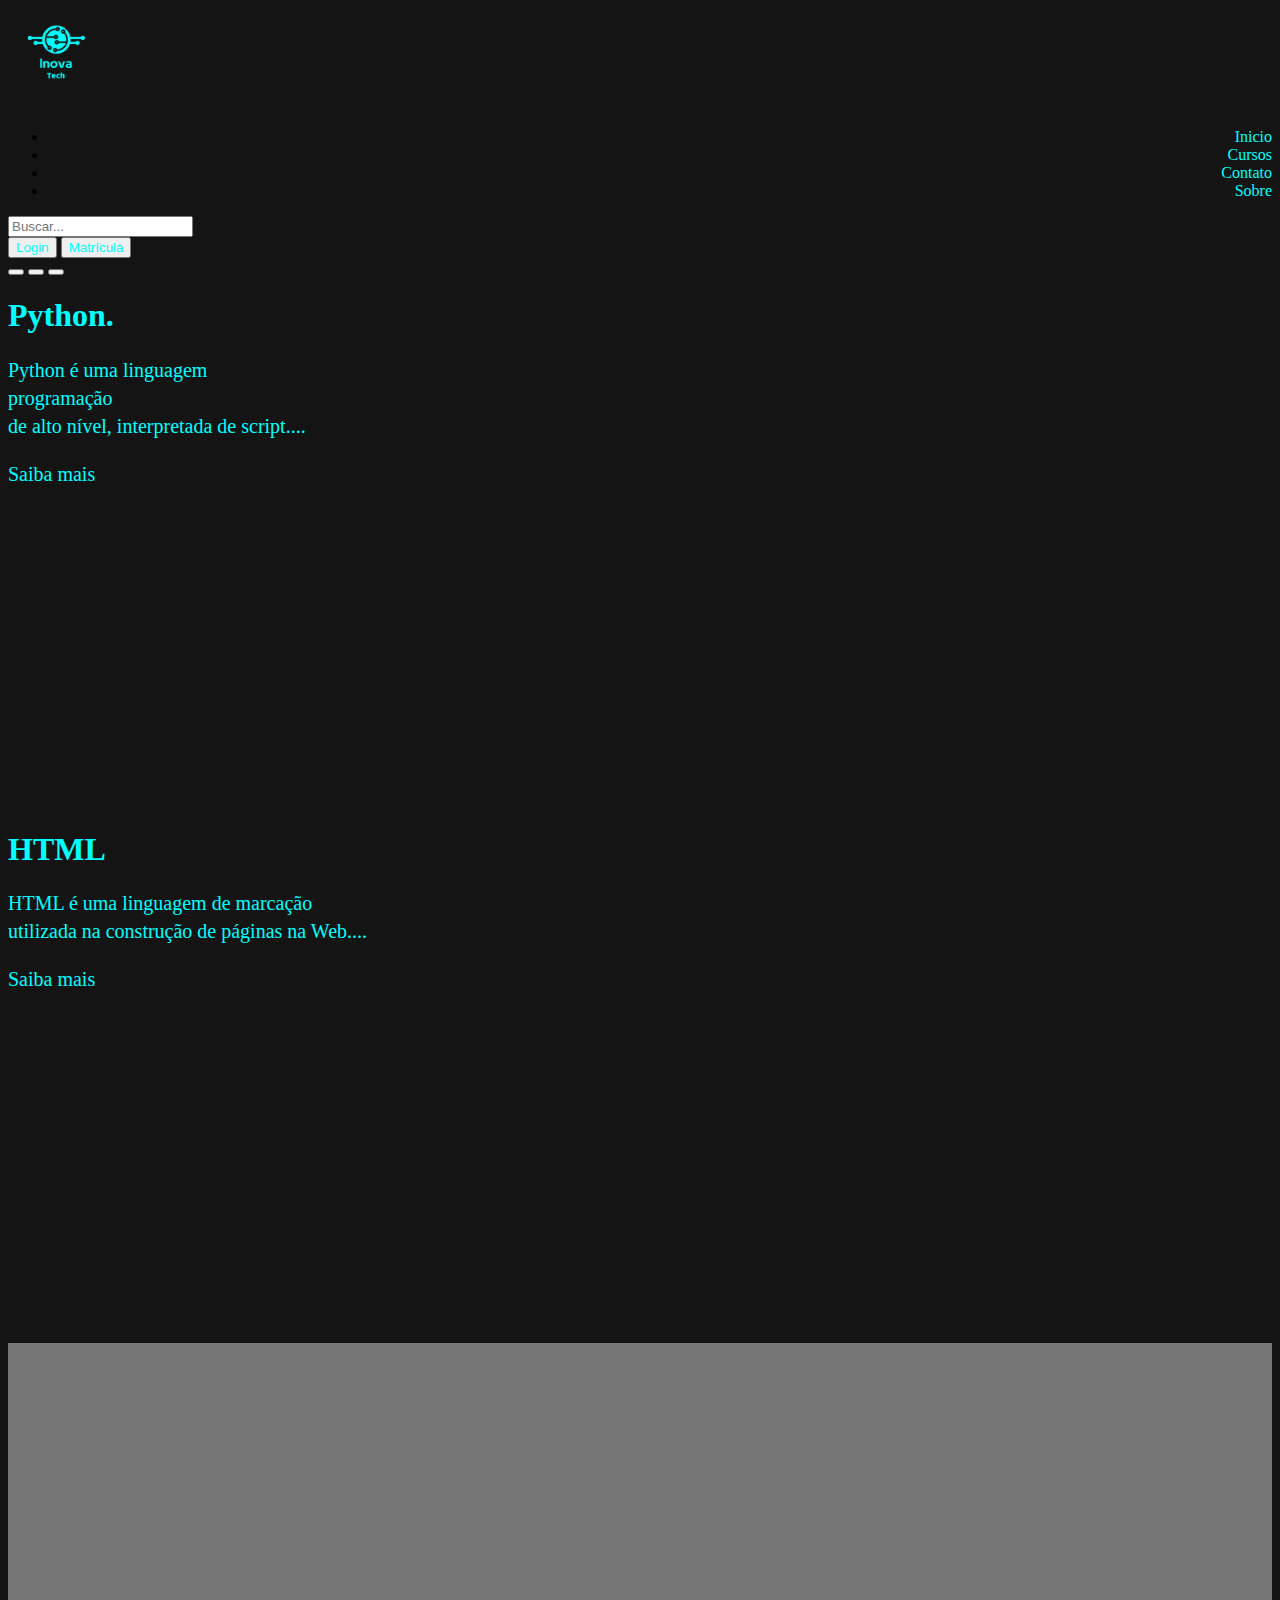
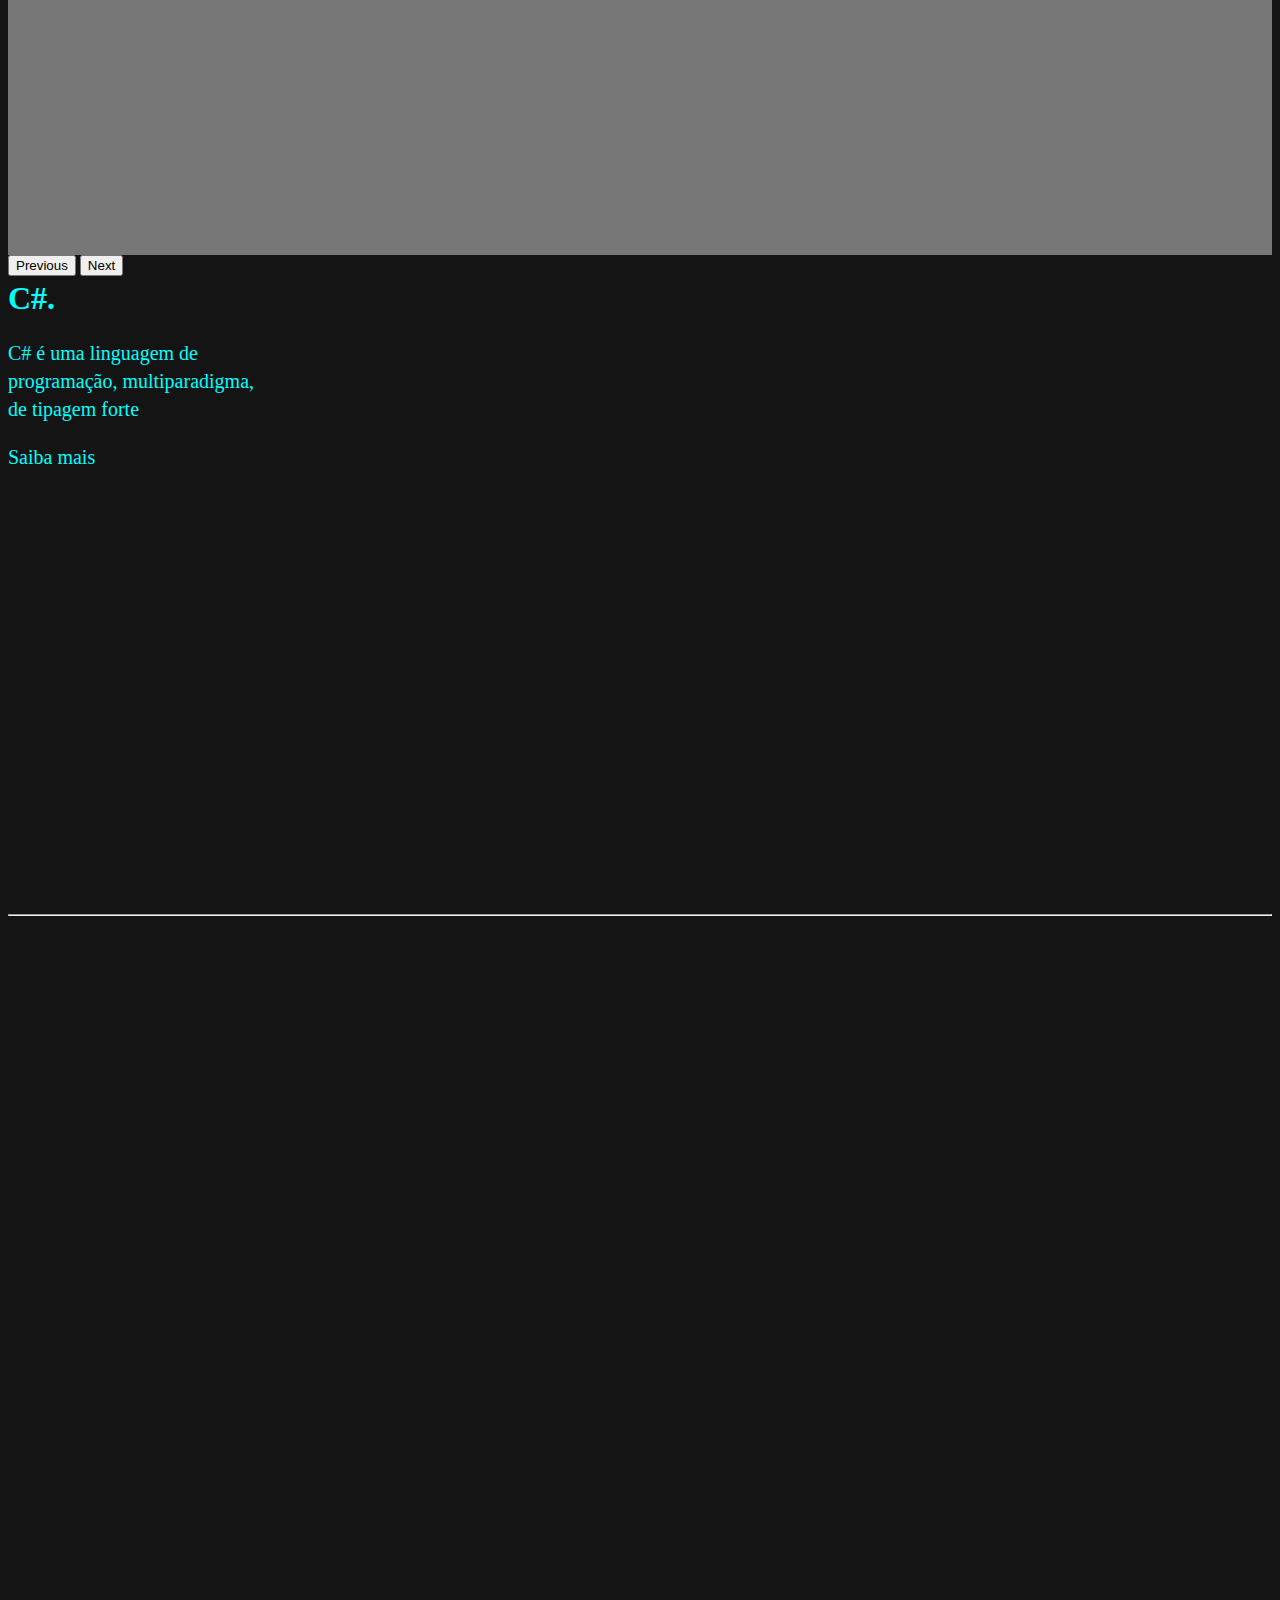
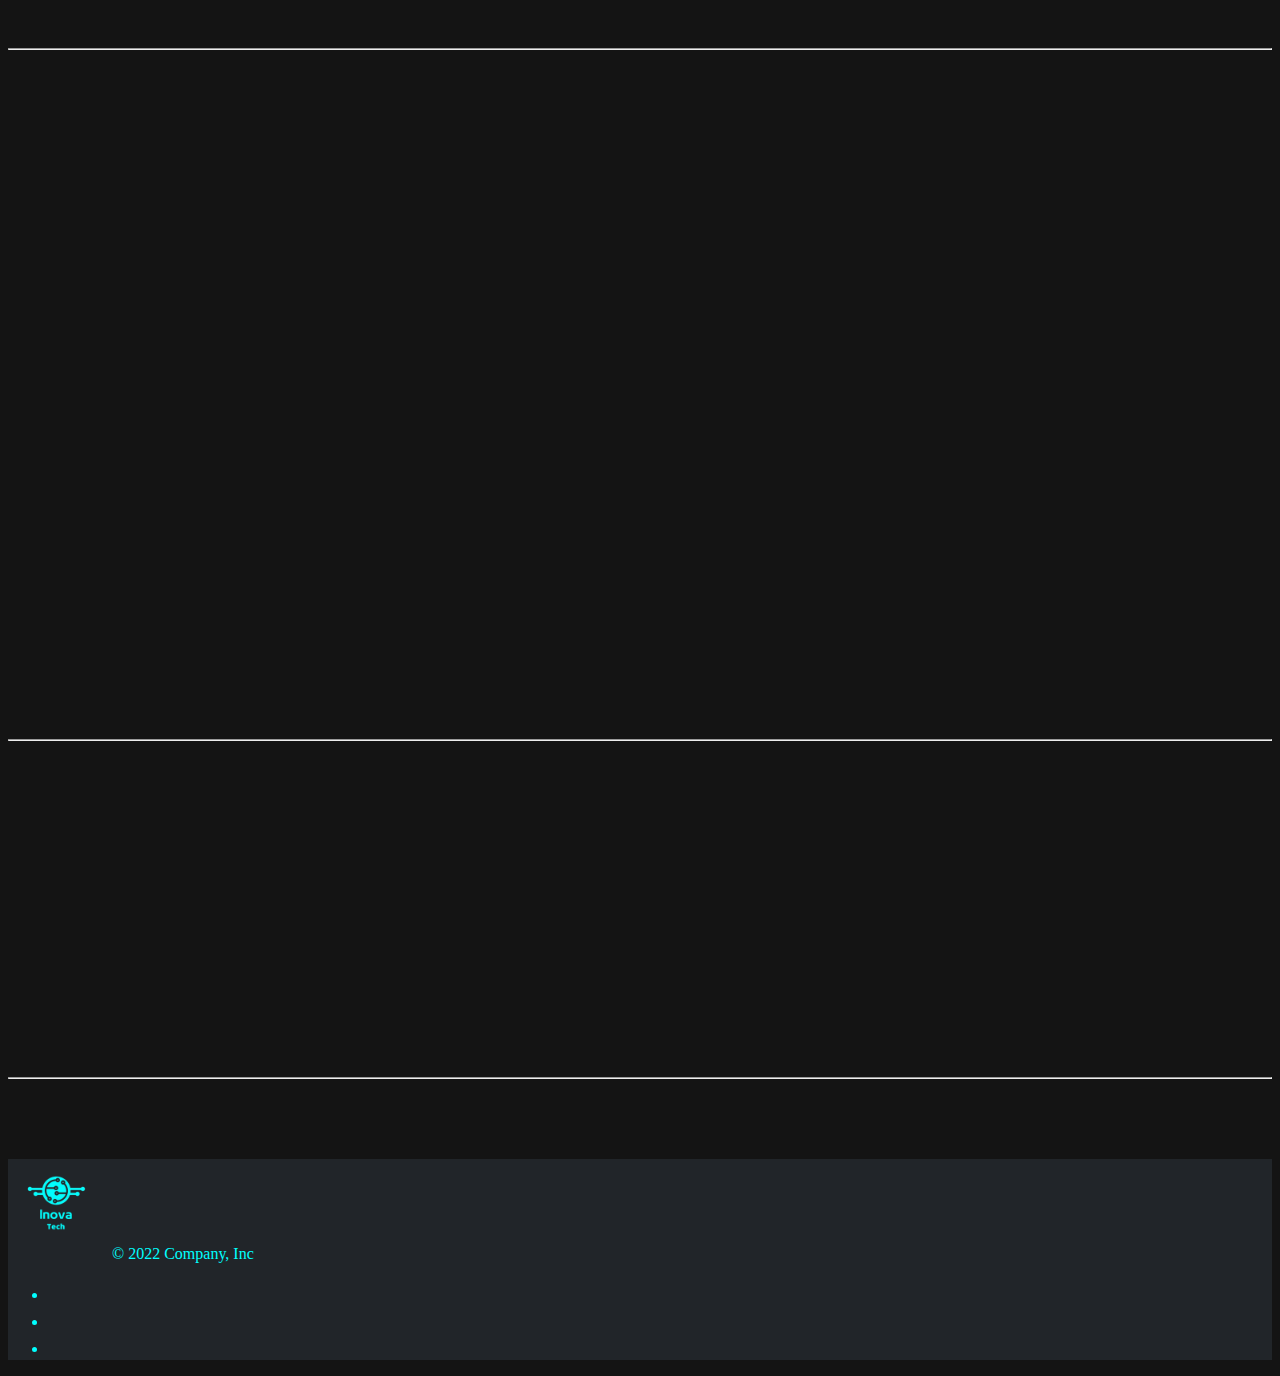
==== commit d4cbf4ed: "ajustes nos tamanho das imagens" ====
--- a/index.html
+++ b/index.html
@@ -304,7 +304,7 @@
             </p>
           </div>
           <div class="col-md-5">
-            <img
+            <img class="img-featurette"
               src="https://www.istoedinheiro.com.br/wp-content/uploads/sites/17/2019/10/imagemn-escolhida-artigo-e1571255765939-1280x720.jpg"
              
             />
@@ -330,7 +330,7 @@
             </p>
           </div>
           <div class="col-md-6 order-md-1">
-            <img
+            <img  class="img-featurette"
               src="https://s2.glbimg.com/GUrIhjUQkQesfrDMH0bHS1rsL70=/0x0:620x388/984x0/smart/filters:strip_icc()/i.s3.glbimg.com/v1/AUTH_08fbf48bc0524877943fe86e43087e7a/internal_photos/bs/2021/8/H/n31ZgkSFC36w2YGXg9yw/glbimg.com-po-tt-f-620x388-2011-12-05-tux-linux-wallpapers-free-desktop-with-the-penguin-wallpaper-1024x768.jpg"
               
               alt=""
@@ -357,7 +357,7 @@
             </p>
           </div>
           <div class="col-md-5">
-            <img
+            <img  class="img-featurette"
               src="https://www.globalmind.com.br/wp-content/uploads/2021/05/aws-header_tvMEUF2.width-800.png"
               alt="imagem do logo da aws"
              
--- a/style.css
+++ b/style.css
@@ -55,6 +55,10 @@
 }
 .imgFace {
   width: 20px;
+}
+.img-featurette{
+  width:600px;
+  height:350px;
 }
 /* CUSTOMIZE THE CAROUSEL
 -------------------------------------------------- */
@@ -131,6 +135,11 @@
  img {
   max-width: 100%;
 }
+.img-featurette{
+  max-width: 100%;
+  height: auto;
+
+}
 .carousel-item {
   height: 20rem;
 }
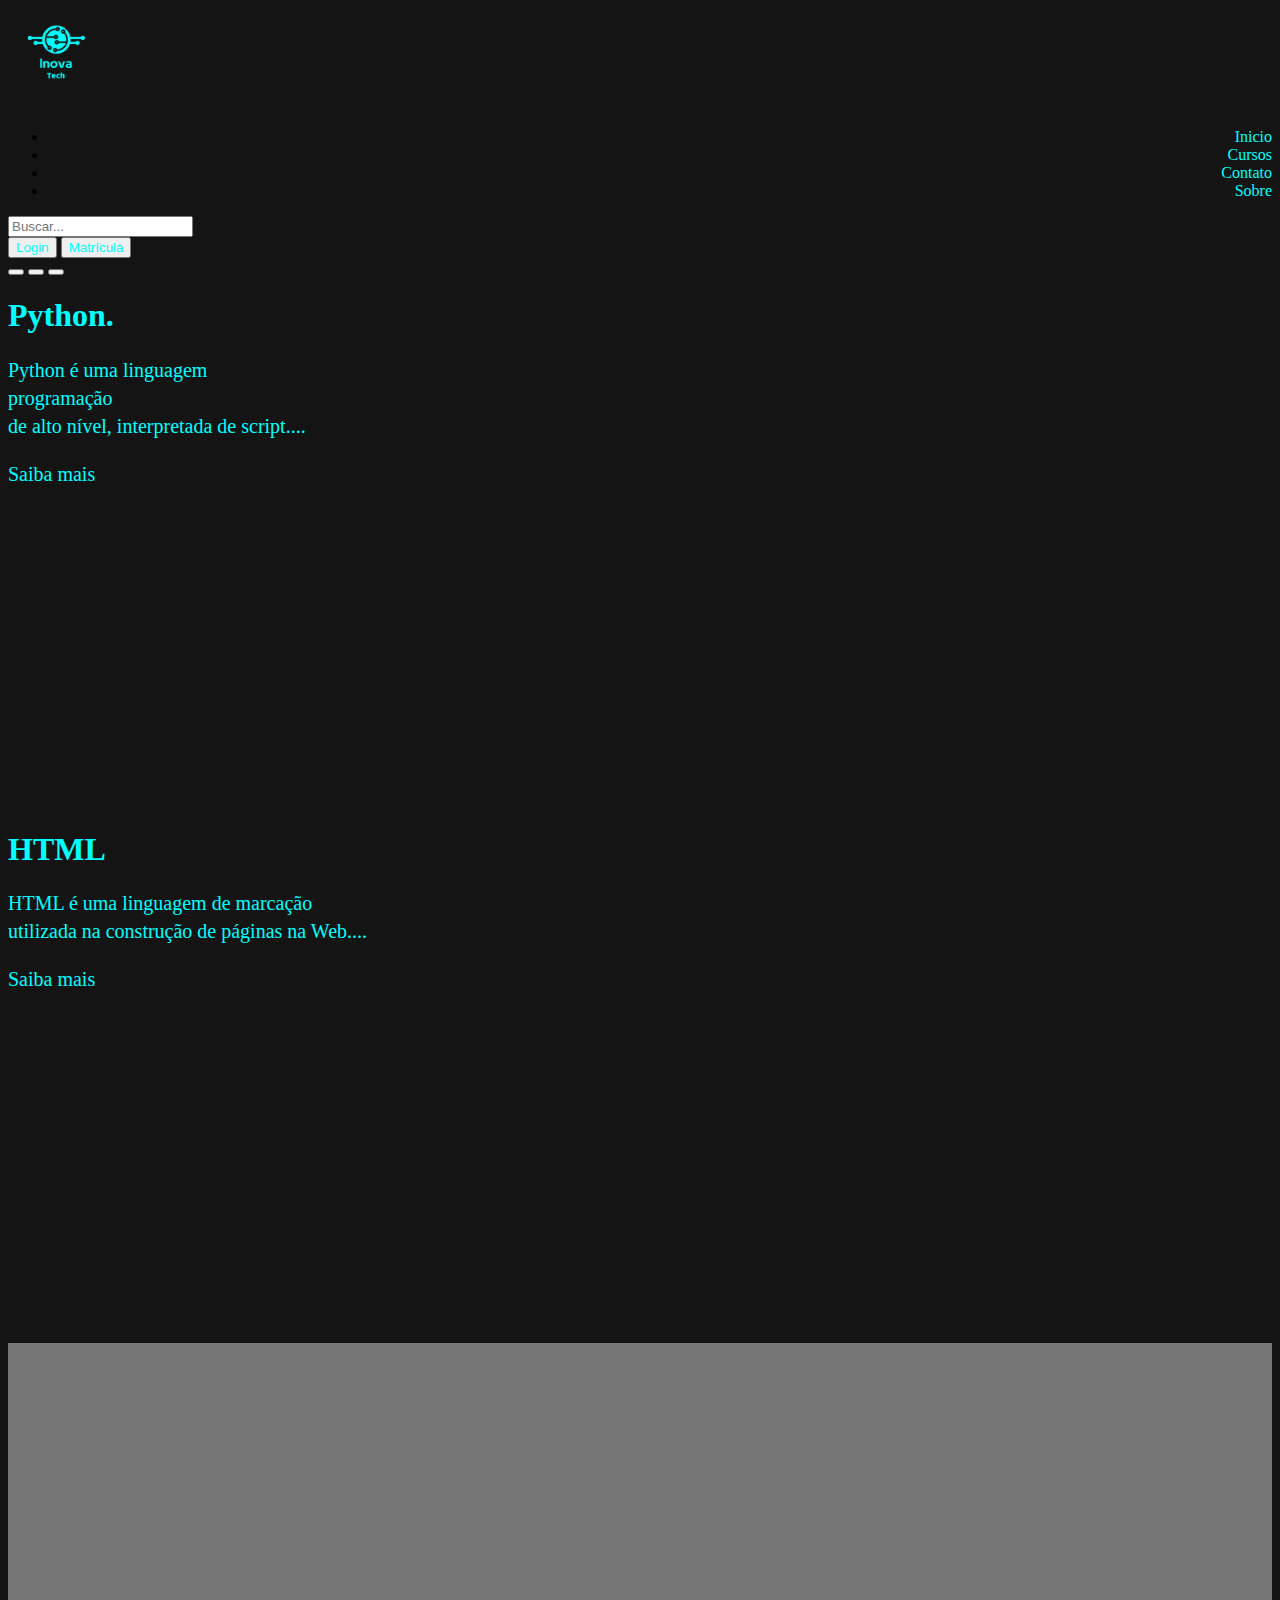
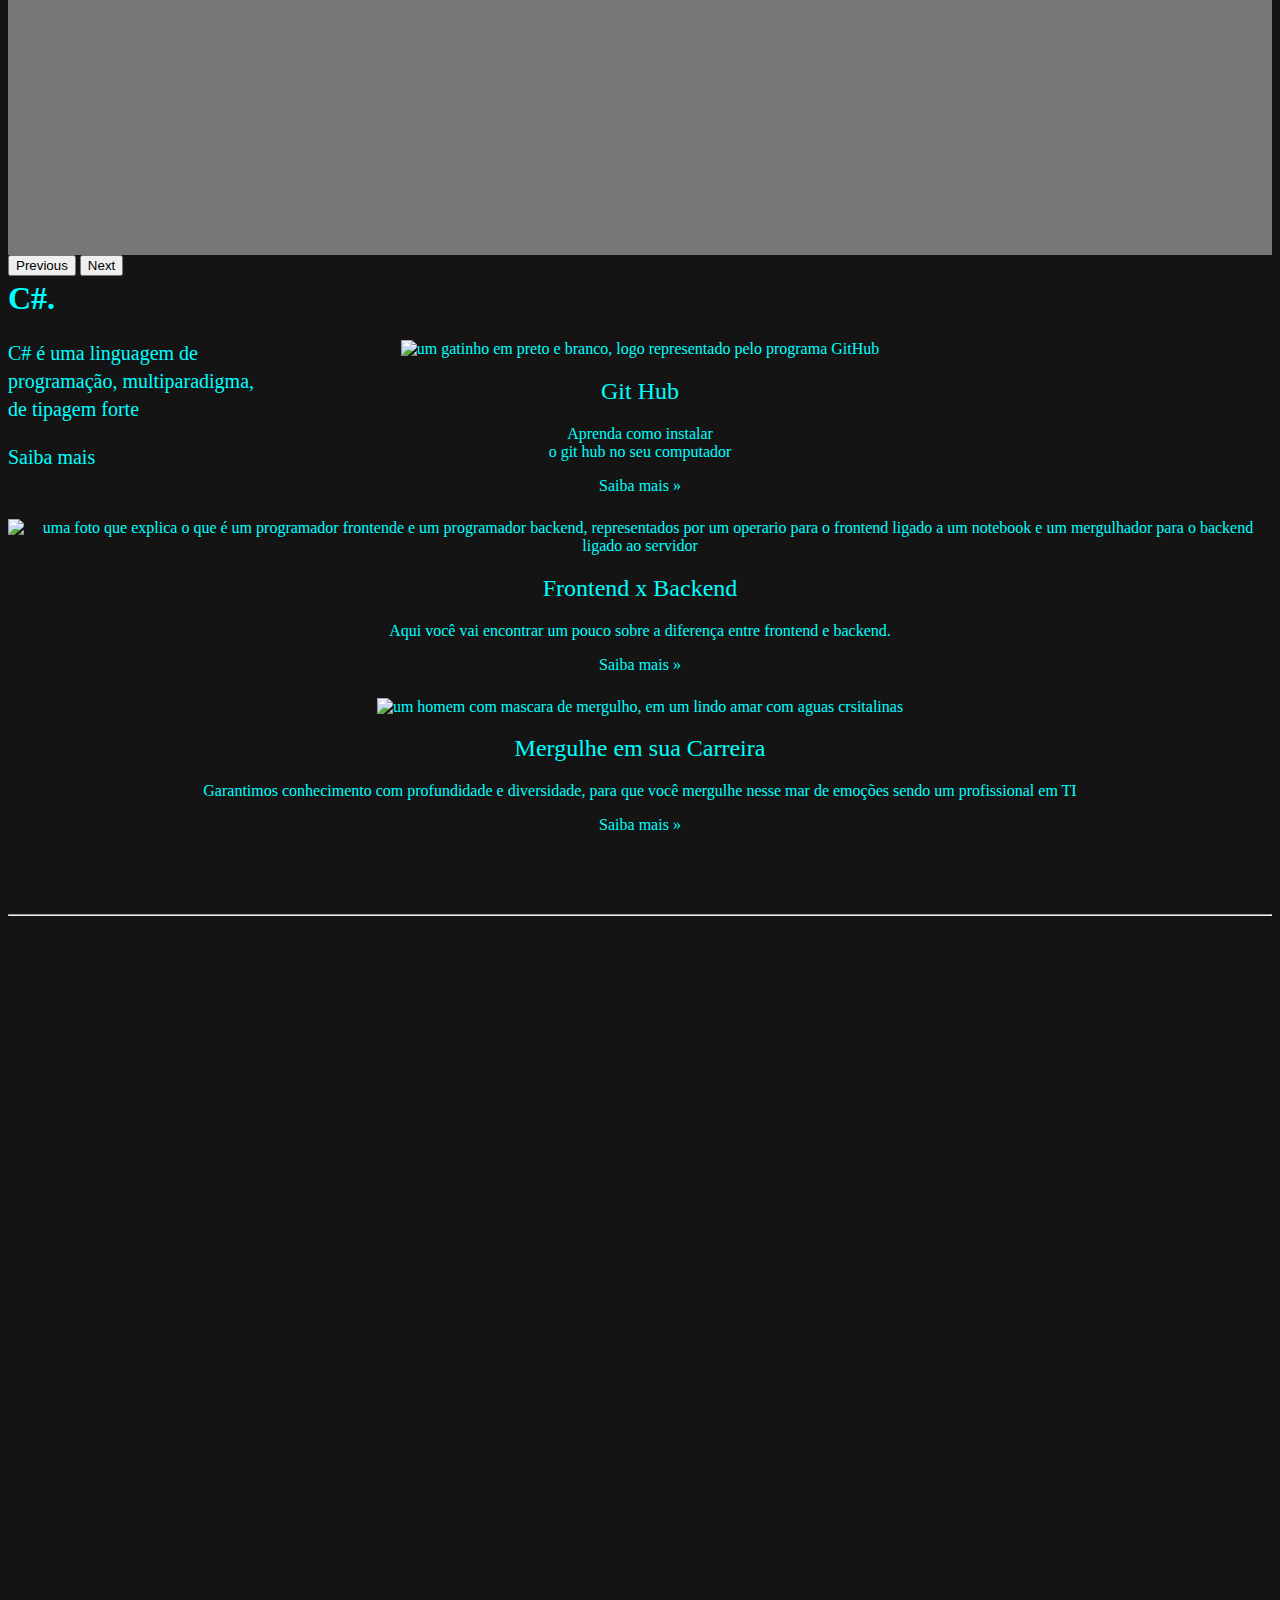
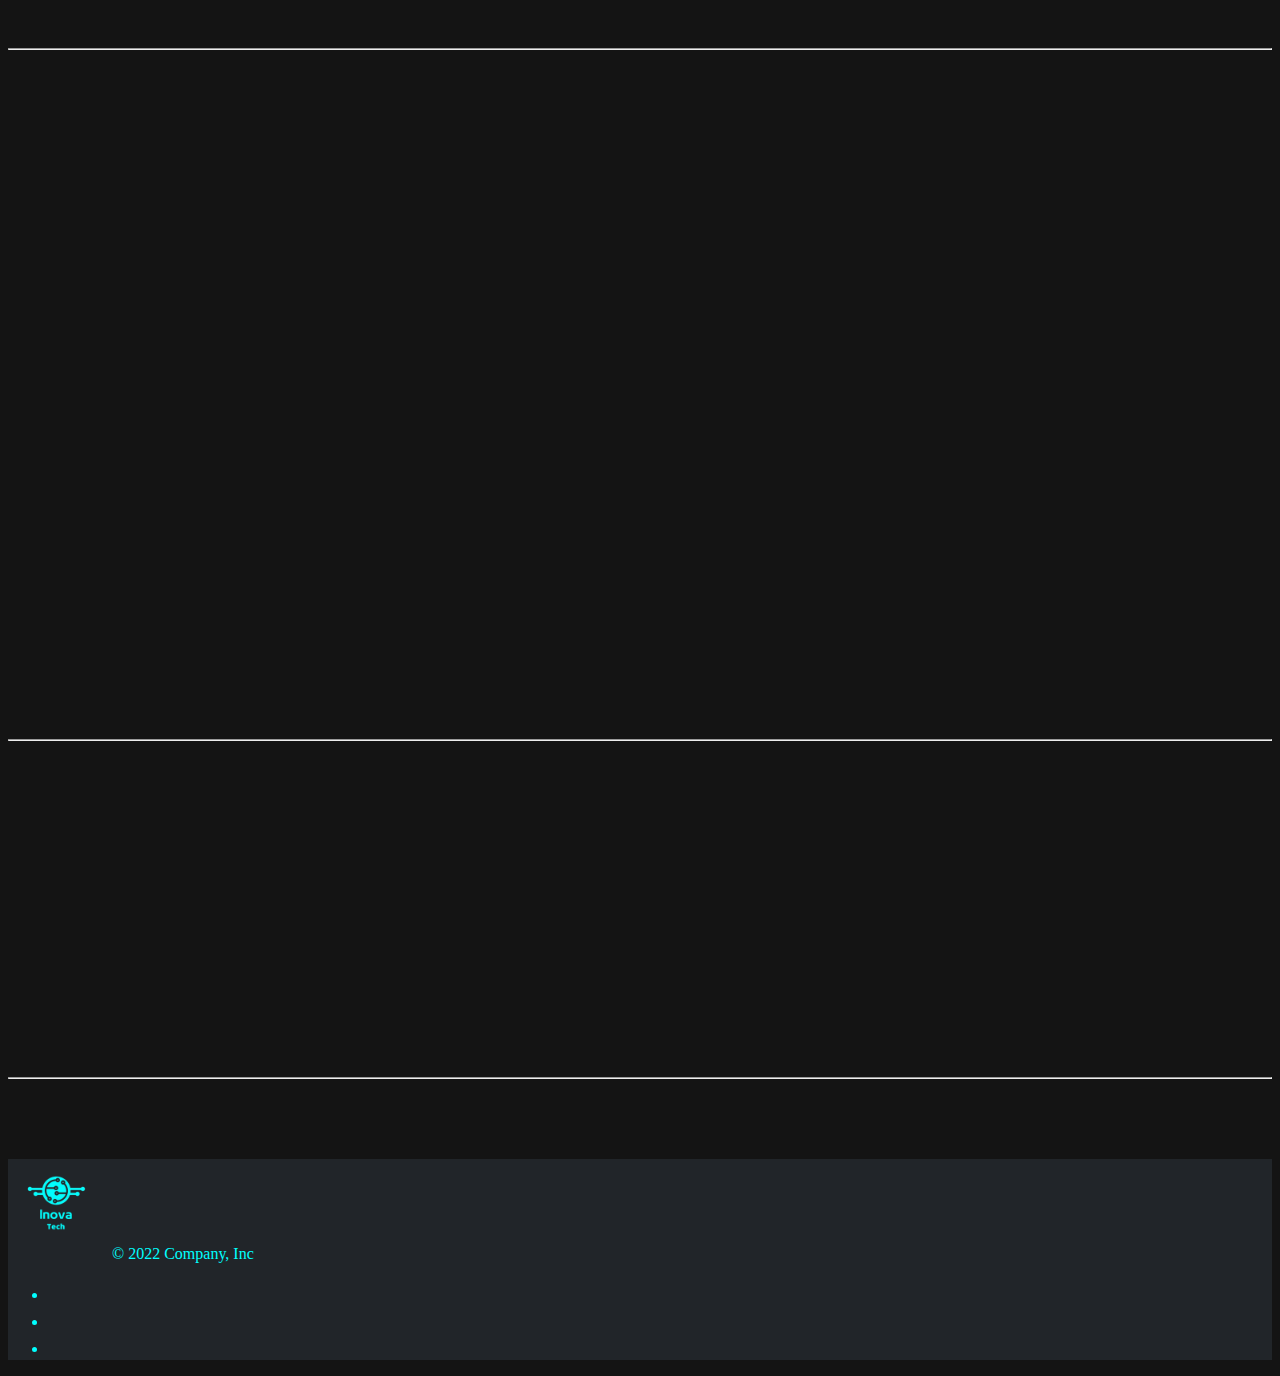
==== commit 70dda7d7: "atulização home retirada do efeito" ====
--- a/index.html
+++ b/index.html
@@ -211,9 +211,7 @@
         <!-- Three columns of text below the carousel -->
         <div
           class="row"
-          data-aos="fade-up"
-          data-aos-anchor-placement="bottom-bottom"
-        >
+         >
           <div class="col-lg-4">
             <img
               class="gitHub-img rounded-circle"
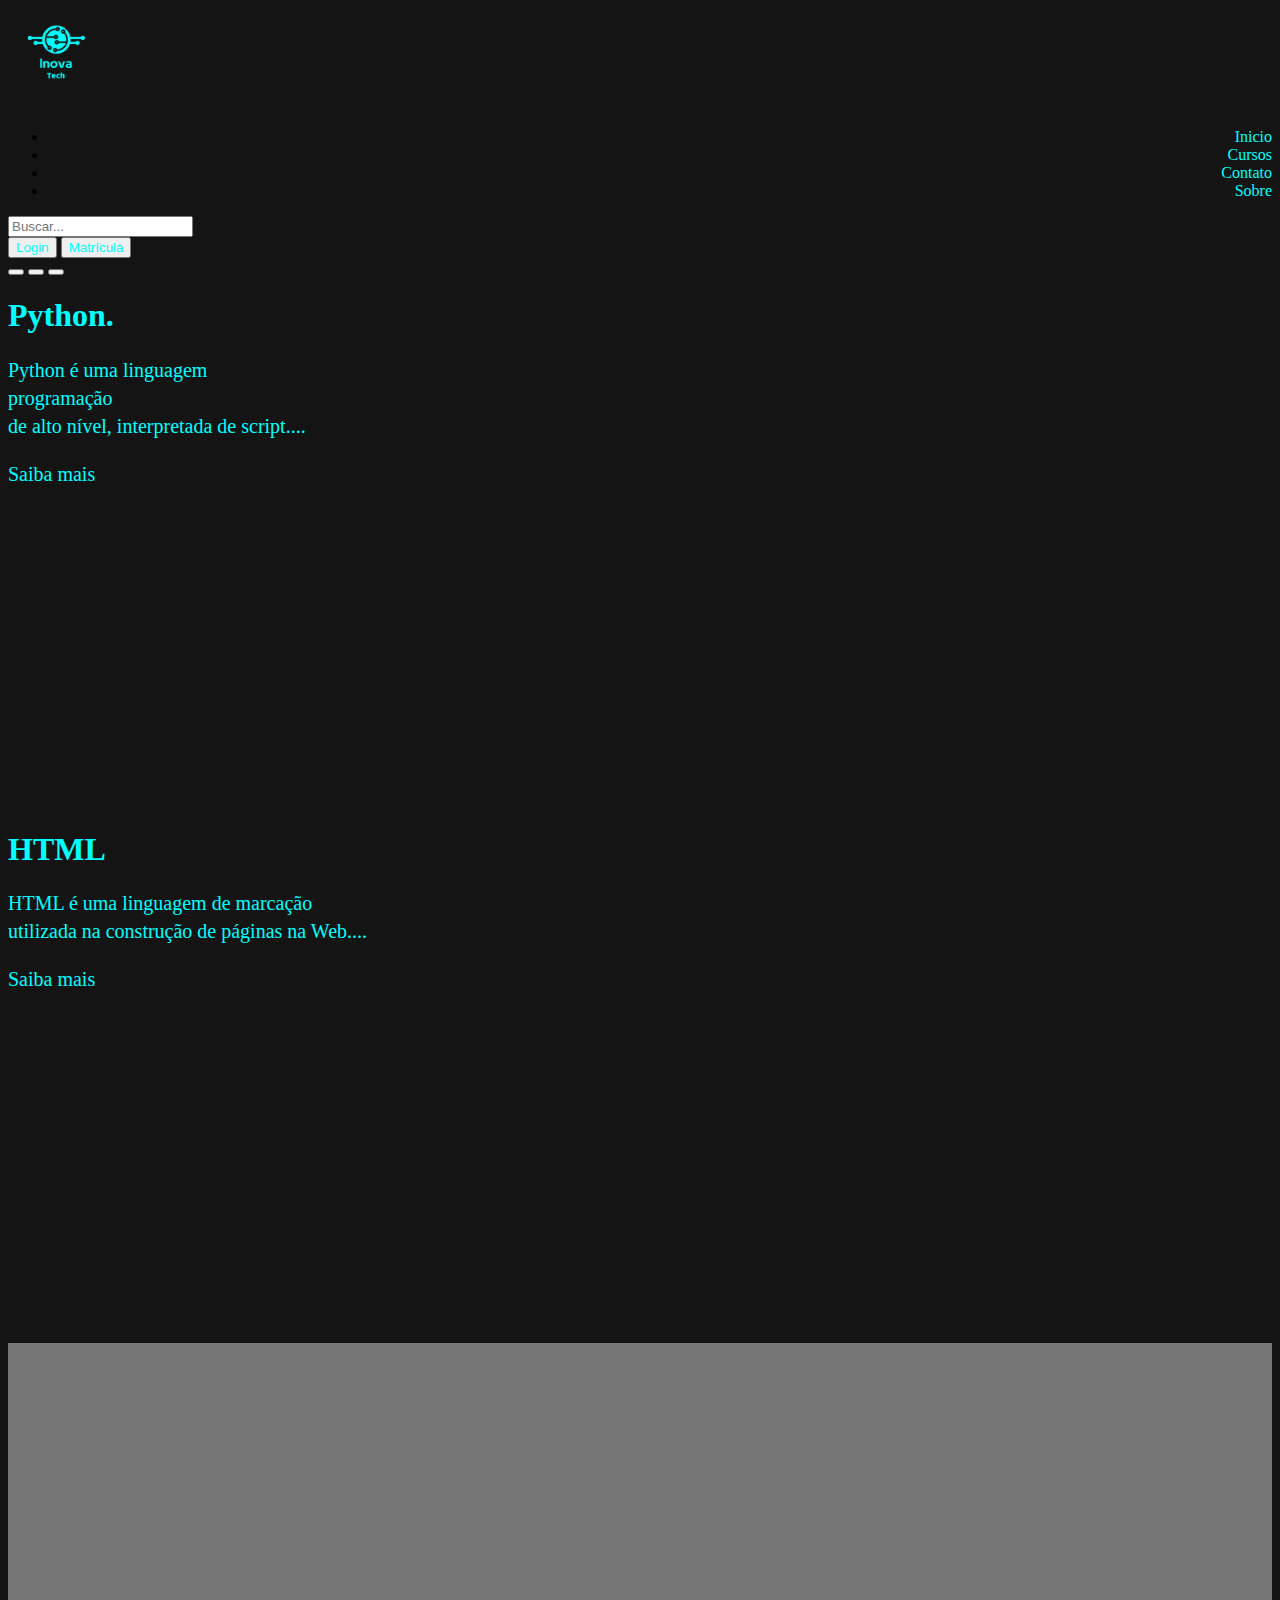
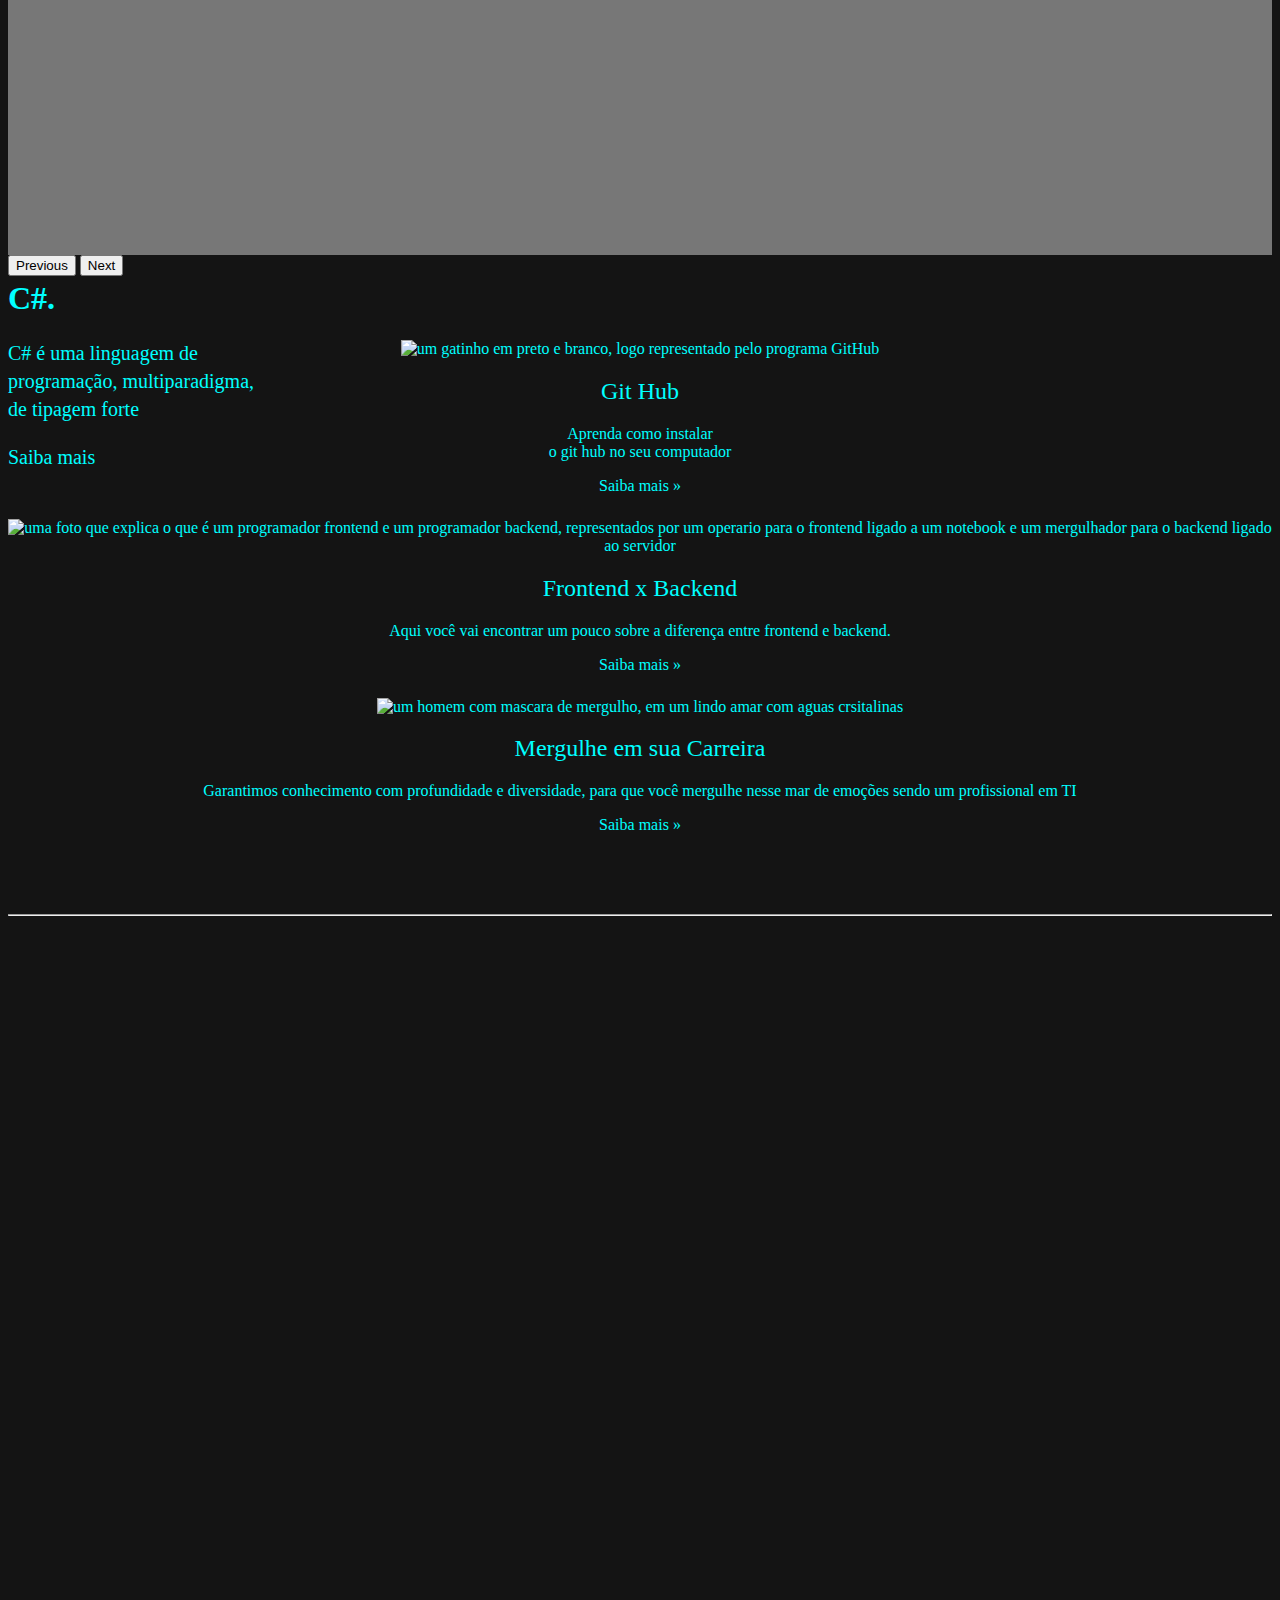
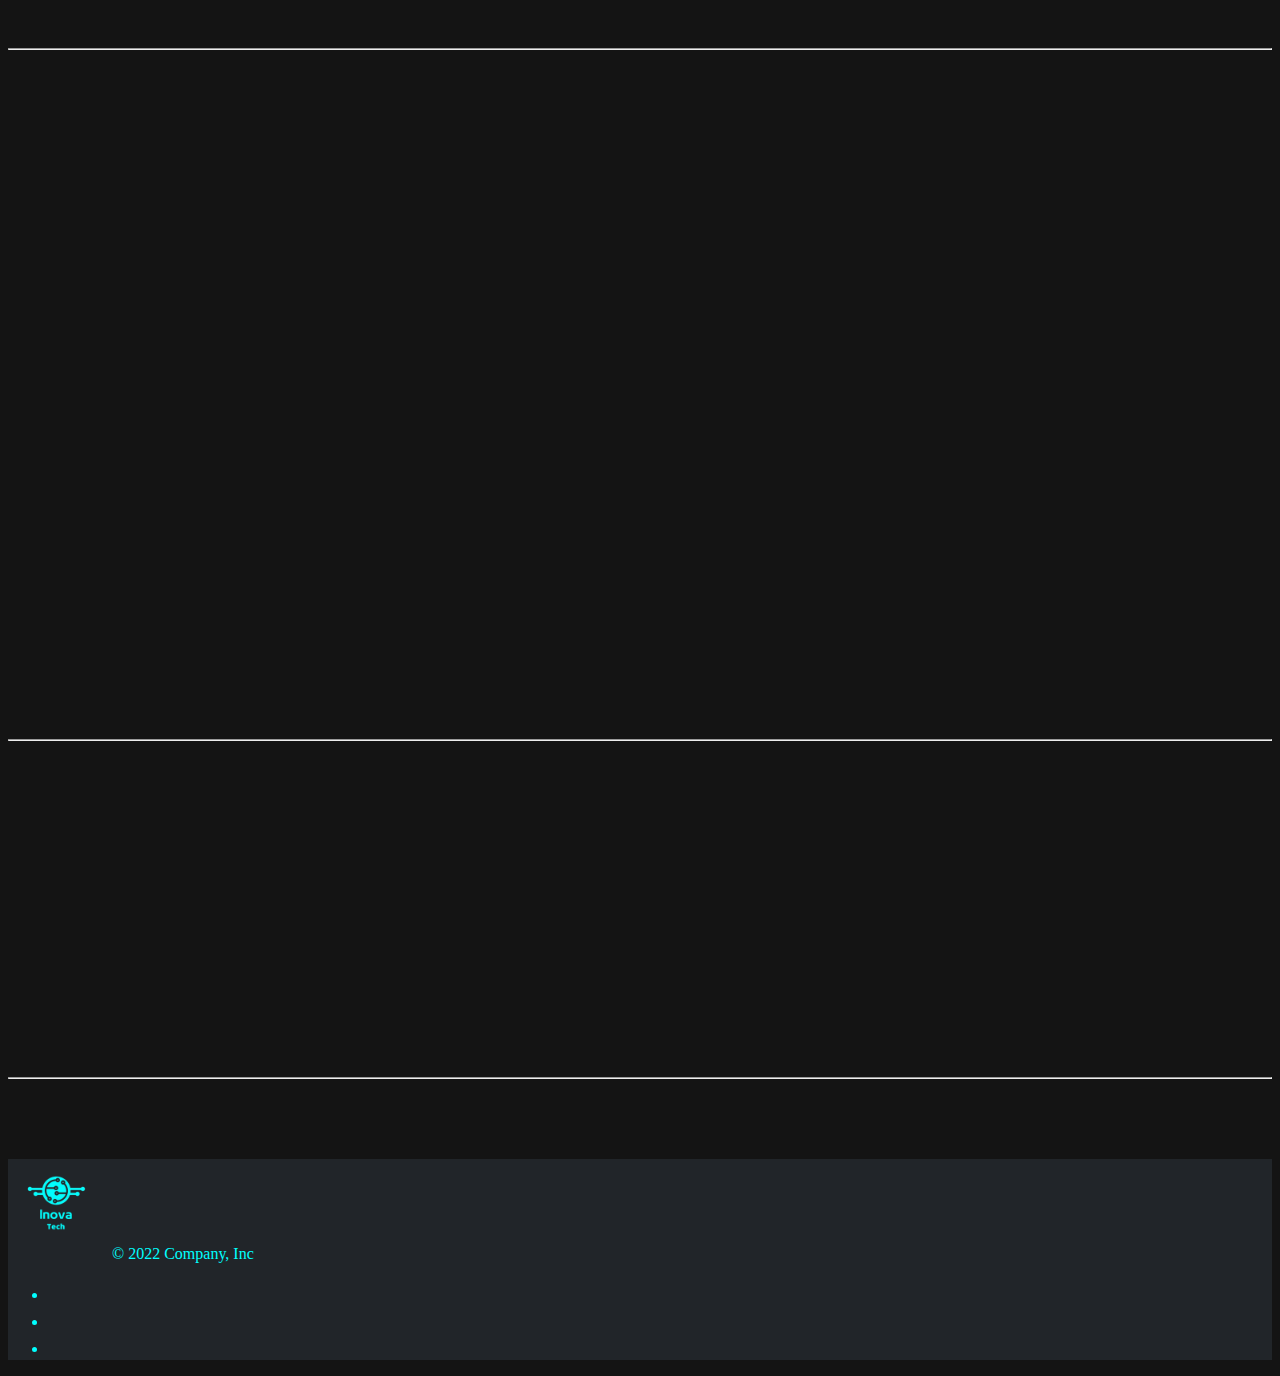
==== commit ee8e570e: "reorganizado" ====
--- a/index.html
+++ b/index.html
@@ -1,13 +1,10 @@
 <!DOCTYPE html>
-<html lang="en">
+<html lang="pt-BR">
   <head>
     <meta charset="utf-8" />
     <meta name="viewport" content="width=device-width, initial-scale=1" />
     <meta name="description" content="" />
-    <meta
-      name="author"
-      content="Mark Otto, Jacob Thornton, and Bootstrap contributors"
-    />
+
     <meta name="generator" content="Hugo 0.84.0" />
     <title>InovaTech</title>
 
@@ -16,78 +13,77 @@
       href="https://getbootstrap.com/docs/5.0/examples/carousel/"
     />
 
-    <!-- Bootstrap core CSS -->
-     <!--Bootstrap-->
-     <link
-     href="https://cdn.jsdelivr.net/npm/bootstrap@5.2.0/dist/css/bootstrap.min.css"
-     rel="stylesheet"
-     integrity="sha384-gH2yIJqKdNHPEq0n4Mqa/HGKIhSkIHeL5AyhkYV8i59U5AR6csBvApHHNl/vI1Bx"
-     crossorigin="anonymous">
-
-      <!--FontAwesome-->
+    <!--Bootstrap-->
+    <link
+      href="https://cdn.jsdelivr.net/npm/bootstrap@5.2.0/dist/css/bootstrap.min.css"
+      rel="stylesheet"
+      integrity="sha384-gH2yIJqKdNHPEq0n4Mqa/HGKIhSkIHeL5AyhkYV8i59U5AR6csBvApHHNl/vI1Bx"
+      crossorigin="anonymous"
+    />
+
+    <!--FontAwesome-->
 
     <script
-    src="https://kit.fontawesome.com/3871ae80b6.js"
-    crossorigin="anonymous"
-  ></script>
-     
+      src="https://kit.fontawesome.com/3871ae80b6.js"
+      crossorigin="anonymous"
+    ></script>
+
     <!-- <link href="bootstrap.min.css" rel="stylesheet" /> -->
     <link rel="stylesheet" href="https://unpkg.com/aos@next/dist/aos.css" />
 
-    <!-- Custom styles for this template -->
-    <link href="style.css" rel="stylesheet" />
+    <!-- CSS -->
+    <link href="/style/style.css" rel="stylesheet" />
   </head>
 
   <body>
-<header class="p-2 text-bg-dark">
-  <div class="container-flex">
-    <div
-      class="d-flex flex-wrap align-items-center justify-content-center justify-content-lg-start"
-    >
-      <a
-        href="index.html"
-        class="d-flex align-items-center mb-2 mb-lg-0 text-white text-decoration-none"
-      >
-        <img
-          class="bi me-2"
-          width="100"
-          height="100"
-          src="LogoNovo.png"
-          alt="Logo Inova Tech esverdeado"
-        />
-      </a>
-
-
-      <ul
-        class="nav col-12 col-lg-auto me-lg-auto mb-2 justify-content-center mb-md-0"
-      >
-        <li><a href="#" class="nav-link px-2 text-white">Inicio</a></li>
-        <li><a href="#" class="nav-link px-2 text-white">Cursos</a></li>
-
-        <li><a href="#" class="nav-link px-2 text-white">Contato</a></li>
-        <li><a href="#" class="nav-link px-2 text-white">Sobre</a></li>
-      </ul>
-
-      <form class="col-12 col-lg-auto mb-3 mb-lg-0 me-lg-3" role="search">
-        <input
-          type="search"
-          class="form-control form-control-dark text-bg-dark"
-          placeholder="Buscar..."
-          aria-label="Search"
-        />
-      </form>
-
-      <div class="text-end">
-        <button type="button" class="btn btn-outline-light me-2">
-          <a href="Login.html">Login</a>
-        </button>
-        <button type="button" class="btn btn-outline-light">
-          <a href="inscricao.html">Matrícula</a>
-        </button>
+    <header class="p-2 text-bg-dark">
+      <div class="container-flex">
+        <div
+          class="d-flex flex-wrap align-items-center justify-content-center justify-content-lg-start"
+        >
+          <a
+            href="index.html"
+            class="d-flex align-items-center mb-2 mb-lg-0 text-white text-decoration-none"
+          >
+            <img
+              class="bi me-2"
+              width="100"
+              height="100"
+              src="image/LogoNovo.png"
+              alt="Logo Inova Tech esverdeado"
+            />
+          </a>
+
+          <ul
+            class="nav col-12 col-lg-auto me-lg-auto mb-2 justify-content-center mb-md-0"
+          >
+            <li><a href="#" class="nav-link px-2 text-white">Inicio</a></li>
+            <li><a href="#" class="nav-link px-2 text-white">Cursos</a></li>
+
+            <li><a href="#" class="nav-link px-2 text-white">Contato</a></li>
+            <li><a href="#" class="nav-link px-2 text-white">Sobre</a></li>
+          </ul>
+
+          <form class="col-12 col-lg-auto mb-3 mb-lg-0 me-lg-3" role="search">
+            <input
+              type="search"
+              class="form-control form-control-dark text-bg-dark"
+              placeholder="Buscar..."
+              aria-label="Search"
+            />
+          </form>
+
+          <div class="text-end">
+            <button type="button" class="btn btn-outline-light me-2">
+              <a href="Login.html">Login</a>
+            </button>
+            <button type="button" class="btn btn-outline-light">
+              <a href="inscricao.html">Matrícula</a>
+            </button>
+          </div>
+        </div>
       </div>
-    </div>
-  </div>
-</header>
+    </header>
     <main>
       <div id="myCarousel" class="carousel slide" data-bs-ride="carousel">
         <div class="carousel-indicators">
@@ -116,7 +112,7 @@
           <div class="carousel-item active">
             <img
               src="https://besthqwallpapers.com/Uploads/17-2-2020/121822/thumb2-python-glitter-logo-programming-language-grid-metal-background-python-creative.jpg"
-              alt="logo representa uma linguagem de programação chamada paython"
+              alt="logo representa uma linguagem de programação chamada python"
             />
 
             <div class="container">
@@ -140,7 +136,6 @@
               src="https://besthqwallpapers.com/Uploads/20-2-2020/122463/thumb2-html5-glitter-logo-programming-language-grid-metal-background-html5-creative.jpg"
               alt="logo representa uma linguagem de programação chamada html"
             />
-            
 
             <div class="container">
               <div class="carousel-caption text-start">
@@ -209,9 +204,7 @@
 
       <div class="container marketing">
         <!-- Three columns of text below the carousel -->
-        <div
-          class="row"
-         >
+        <div class="row">
           <div class="col-lg-4">
             <img
               class="gitHub-img rounded-circle"
@@ -242,7 +235,7 @@
               width="140"
               height="140"
               src="https://apexensino.com.br/wp-content/uploads/2017/10/fronback.png"
-              alt="uma foto que explica o que é um programador frontende e um programador backend, representados por um operario para o frontend ligado a um 
+              alt="uma foto que explica o que é um programador frontend e um programador backend, representados por um operario para o frontend ligado a um 
           notebook e um mergulhador para o backend ligado ao servidor"
             />
 
@@ -302,9 +295,9 @@
             </p>
           </div>
           <div class="col-md-5">
-            <img class="img-featurette"
+            <img
+              class="img-featurette"
               src="https://www.istoedinheiro.com.br/wp-content/uploads/sites/17/2019/10/imagemn-escolhida-artigo-e1571255765939-1280x720.jpg"
-             
             />
           </div>
         </div>
@@ -328,9 +321,9 @@
             </p>
           </div>
           <div class="col-md-6 order-md-1">
-            <img  class="img-featurette"
+            <img
+              class="img-featurette"
               src="https://s2.glbimg.com/GUrIhjUQkQesfrDMH0bHS1rsL70=/0x0:620x388/984x0/smart/filters:strip_icc()/i.s3.glbimg.com/v1/AUTH_08fbf48bc0524877943fe86e43087e7a/internal_photos/bs/2021/8/H/n31ZgkSFC36w2YGXg9yw/glbimg.com-po-tt-f-620x388-2011-12-05-tux-linux-wallpapers-free-desktop-with-the-penguin-wallpaper-1024x768.jpg"
-              
               alt=""
             />
           </div>
@@ -355,10 +348,10 @@
             </p>
           </div>
           <div class="col-md-5">
-            <img  class="img-featurette"
+            <img
+              class="img-featurette"
               src="https://www.globalmind.com.br/wp-content/uploads/2021/05/aws-header_tvMEUF2.width-800.png"
               alt="imagem do logo da aws"
-             
             />
           </div>
         </div>
@@ -368,10 +361,8 @@
         <!-- /END THE FEATURETTES -->
       </div>
       <!-- /.container -->
-
-      
     </main>
-    
+
     <!-- FOOTER -->
     <div class="container-flex">
       <footer
@@ -384,7 +375,7 @@
           >
             <img
               class="bi"
-              src="LogoNovo.png"
+              src="image/LogoNovo.png"
               width="100"
               height="100"
               alt=""
@@ -413,9 +404,7 @@
       </footer>
     </div>
 
-
-<!--     
-    <script src="bootstrap.bundle.min.js"></script> -->
+    <!-- BOOTSTRAP -->
     <script
       src="https://cdn.jsdelivr.net/npm/@popperjs/core@2.11.5/dist/umd/popper.min.js"
       integrity="sha384-Xe+8cL9oJa6tN/veChSP7q+mnSPaj5Bcu9mPX5F5xIGE0DVittaqT5lorf0EI7Vk"
@@ -426,12 +415,12 @@
       integrity="sha384-ODmDIVzN+pFdexxHEHFBQH3/9/vQ9uori45z4JjnFsRydbmQbmL5t1tQ0culUzyK"
       crossorigin="anonymous"
     ></script>
+
     <!-- Animate on scrool-->
-
     <script src="https://unpkg.com/aos@next/dist/aos.js"></script>
+
     <script>
       AOS.init()
     </script>
   </body>
 </html>
-
--- a/style/style.css
+++ b/style/style.css
@@ -0,0 +1,193 @@
+/* GLOBAL STYLES
+-------------------------------------------------- */
+/* Padding below the footer and lighter body text */
+
+body {
+  background-color: #141414;
+}
+a{
+  color: #00ffff;
+  text-decoration: none;
+}
+.navbar {
+background-color: black;
+}
+.navbar-brand {
+width: 200px;
+height: 150px;
+}
+.buscar {
+  color:#00ffff;
+}
+.nav-link {
+  color: #00ffff;
+  float: right;
+}
+.nav-item {
+  color:#00ffff;
+}
+.gitHub-img {
+  width: 140px;
+  height: 140px;
+}
+.row {
+  color: #00ffff;
+  
+}
+.frontBack-img {
+  width: 140px;
+  height: 140px;
+
+}
+.carreira-img {
+width: 140px;
+height: 140px;
+}
+.container {
+  color: #00ffff;
+  box-sizing: border-box;
+}
+.imgWhats {
+  width: 20px;  
+}
+.imgInsta {
+width: 20px;
+}
+.imgFace {
+  width: 20px;
+}
+.img-featurette{
+  width:600px;
+  height:350px;
+}
+/* CUSTOMIZE THE CAROUSEL
+-------------------------------------------------- */
+
+/* Carousel base class */
+.carousel {
+  margin-bottom: 4rem;
+}
+/* Since positioning the image, we need to help out the caption */
+.carousel-caption {
+  bottom: 3rem;
+  z-index: 10;
+  color: #00ffff;
+}
+
+/* Declare heights because of positioning of img element */
+.carousel-item {
+  height: 32rem;
+}
+.carousel-item > img {
+  position: absolute;
+  margin-top: -11rem;
+  top: 0;
+  left: 0;
+  min-width: 100%;
+  min-height: 32rem;
+}
+
+
+/* MARKETING CONTENT
+-------------------------------------------------- */
+
+/* Center align the text within the three columns below the carousel */
+.marketing .col-lg-4 {
+  margin-bottom: 1.5rem;
+  text-align: center;
+}
+.marketing h2 {
+  font-weight: 400;
+}
+/* rtl:begin:ignore */
+.marketing .col-lg-4 p {
+  margin-right: .75rem;
+  margin-left: .75rem;
+}
+/* rtl:end:ignore */
+
+
+/* Featurettes
+------------------------- */
+
+.featurette-divider {
+  margin: 5rem 0; /* Space out the Bootstrap <hr> more */
+}
+
+/* Thin out the marketing headings */
+.featurette-heading {
+  font-weight: 500 ;
+  line-height: 1;
+  /* rtl:remove */
+  letter-spacing: -.05rem;
+  }
+  footer {
+    padding-right: 1em;
+    color: #00ffff;
+    background-color: RGBA(33,37,41,var(--bs-bg-opacity,1))!important;
+    margin-top: 1.5em;
+    }
+/* RESPONSIVE CSS
+-------------------------------------------------- */
+
+@media (max-width: 40em) {
+  
+ img {
+  max-width: 100%;
+}
+.img-featurette{
+  max-width: 100%;
+  height: auto;
+
+}
+.carousel-item {
+  height: 20rem;
+}
+.carousel-item > img {
+  position: absolute;
+  margin-top: 0px;
+  top: 0;
+  left: 0;
+  min-width: 100%;
+  min-height: 20rem;
+}
+.carousel-caption {
+  bottom: 3rem;
+  z-index: 10;
+  color: #00ffff;
+  background-color: rgba(14, 14, 14, 0.7);
+}
+}
+
+@media (min-width: 40em) {
+  /* Bump up size of carousel content */
+  .carousel-caption p {
+    margin-bottom: 1.25rem;
+    font-size: 1.25rem;
+    line-height: 1.4;
+  }
+
+  .featurette-heading {
+    font-size: 50px;
+  }
+}
+
+@media (min-width: 62em) {
+  .featurette-heading {
+    margin-top: 7rem;
+  }
+}
+.bd-placeholder-img {
+  font-size: 1.125rem;
+  text-anchor: middle;
+  -webkit-user-select: none;
+  -moz-user-select: none;
+  user-select: none;
+}
+
+@media (min-width: 768px) {
+  .bd-placeholder-img-lg {
+    font-size: 3.5rem;
+  }
+}
+
